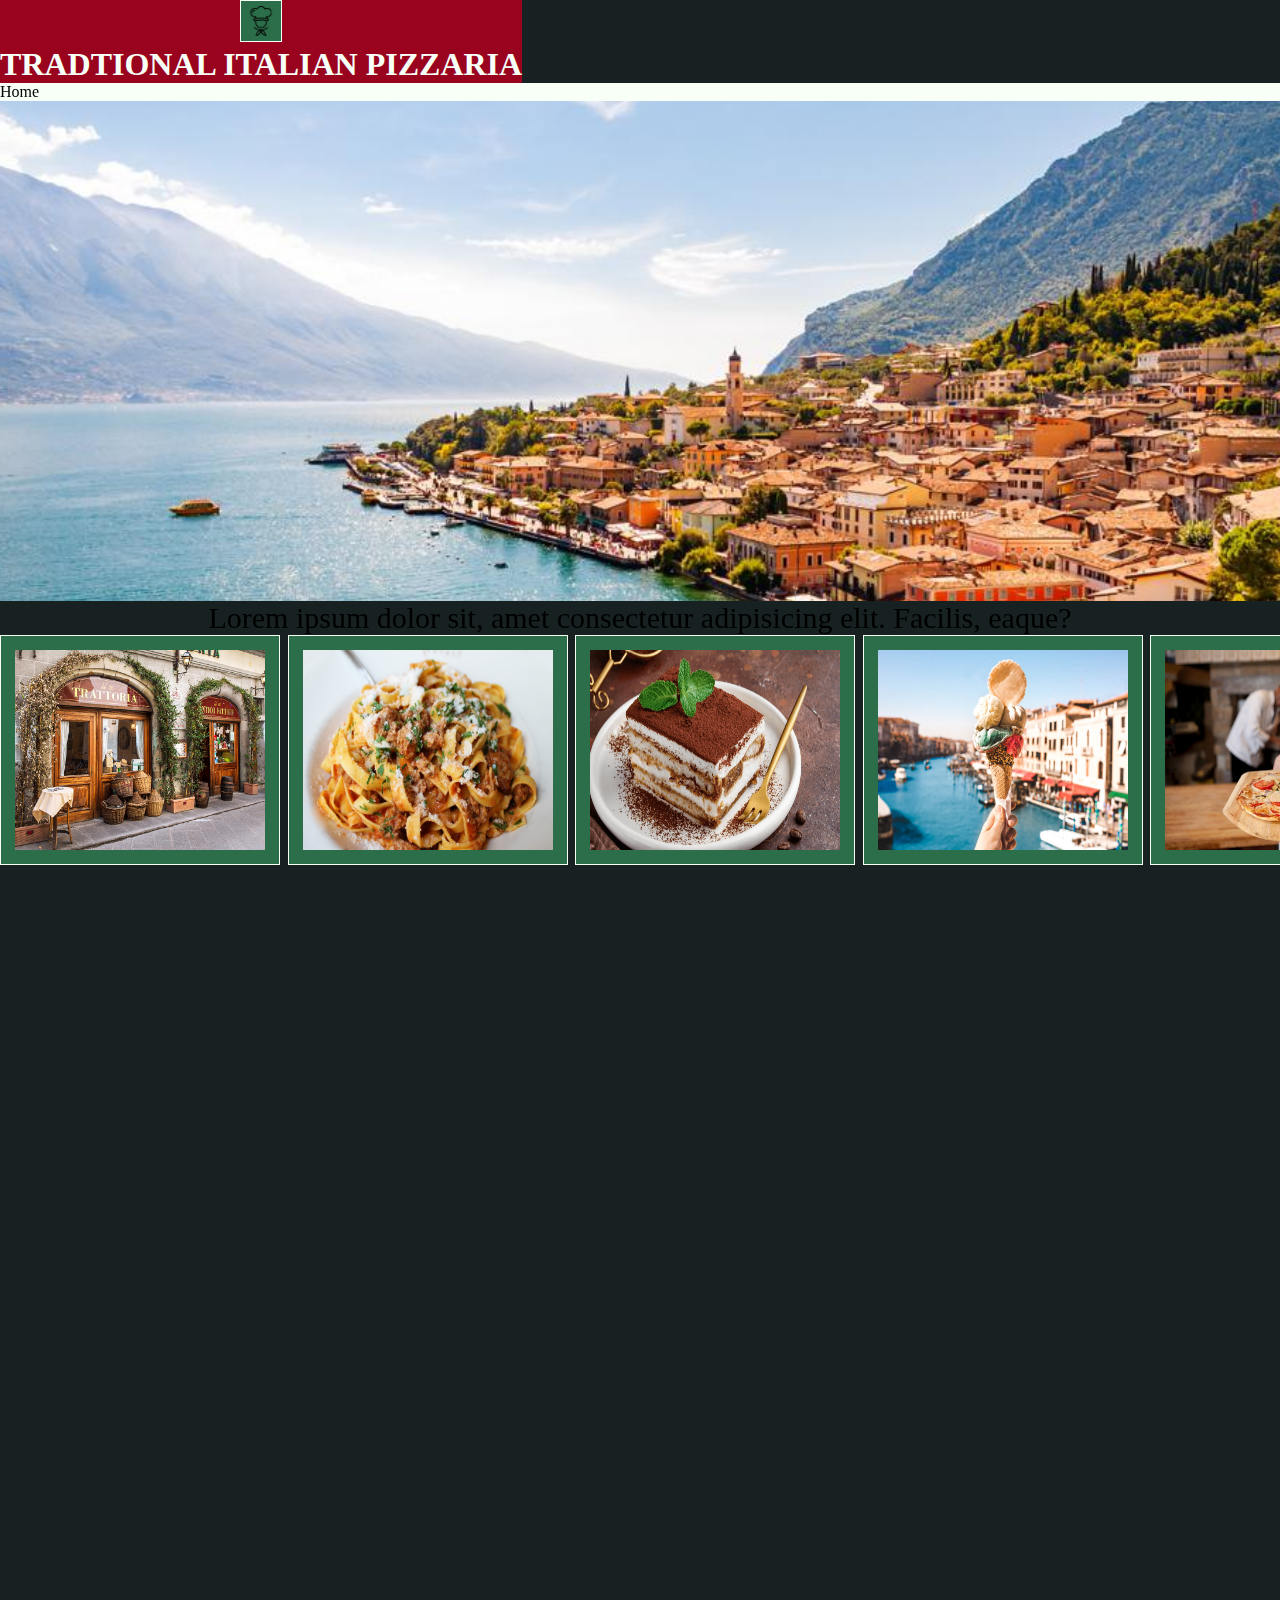
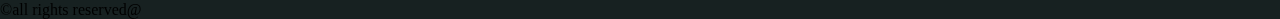
==== index.html @ a6265c64 "added content to homepage" ====
<!DOCTYPE html>
<html lang="en">
<head>
    <meta charset="UTF-8">
    <meta http-equiv="X-UA-Compatible" content="IE=edge">
    <meta name="viewport" content="width=device-width, initial-scale=1.0">
    <title>Document</title>
    <link rel="stylesheet" href="style.css">
</head>
<body>
    <header >
        <a href="/index.html"><img class="logo" src="images/chef.png" alt="logo"/></a><h1>TRADTIONAL ITALIAN PIZZARIA</h1>
    </header>
    <div tabindex="0" id="menu">
        <label>Home</label>
        <div id="dropdown">
            <ul>
                <li><a href="gallery.html">About Us</a></li>
                <li><a href="menu.html">Menu</a></li>
                <li><a href="contact.html">Contact</a></li>
            </ul>
        </div>
    </div>
    <div class="parallax">
    </div>
    
    <div class="description">
    Lorem ipsum dolor sit, amet consectetur 
    adipisicing elit. Facilis, eaque?
        <div class="scrollmenu">
            <img src="images/italian-restaurants.jpeg" alt="tradtional italian resturant">
            <img src="images/ragupasta.jpeg" alt="ragu pasta dish">
            <img src="images/Tiramisu-Chocolate.png" alt="tiramisu dish">
            <img src="images/Gelato.jpeg" alt="ice cream">
            <img src="images/Pizza-chef.jpeg" alt="pizza chef">
            
        </div>
    
    </div>

    <footer>
        
        ©all rights reserved@
    </footer>
    
    
</body>
</html>
---- style.css ----
* {
  padding: 0;
  margin: 0;
}

body {
  background-color: #172121;
}

#menu {
  -webkit-user-select: none;
     -moz-user-select: none;
      -ms-user-select: none;
          user-select: none;
  display: block;
  background-color: #F7FFF7;
}

#menu:focus {
  pointer-events: none;
}

#menu:focus #dropdown {
  display: block;
  pointer-events: all;
}

#dropdown {
  display: none;
  position: relative;
  background-color: #f7fff7;
  width: 30vw;
}

header {
  color: #F7FFF7;
  position: relative;
  background-color: #9A031E;
  display: inline-block;
  text-align: center;
}

.parallax {
  min-height: 500px;
  background-image: url(images/italybackgroundimage.jpeg);
  background-attachment: fixed;
  background-position: center;
  background-repeat: no-repeat;
  background-size: cover;
}

.description {
  background-color: #172121;
  height: 1000px;
  font-size: 30px;
  text-align: center;
}

img {
  border: #F7FFF7 1px solid;
  width: 250px;
  height: 200px;
  padding: 5px;
  display: inline-block;
  background-color: #2C6E49;
}

div.scrollmenu {
  background-color: #172121;
  overflow-x: auto;
  overflow-y: hidden;
  white-space: nowrap;
  -webkit-overflow-scrolling: touch;
}

div.scrollmenu::-webkit-scrollbar {
  display: none;
}

div.scrollmenu img {
  display: inline-block;
  color: white;
  text-align: center;
  padding: 14px;
}

.logo {
  width: 30px;
  height: auto;
  background-color: #2C6E49;
  position: relative;
}
/*# sourceMappingURL=style.css.map */
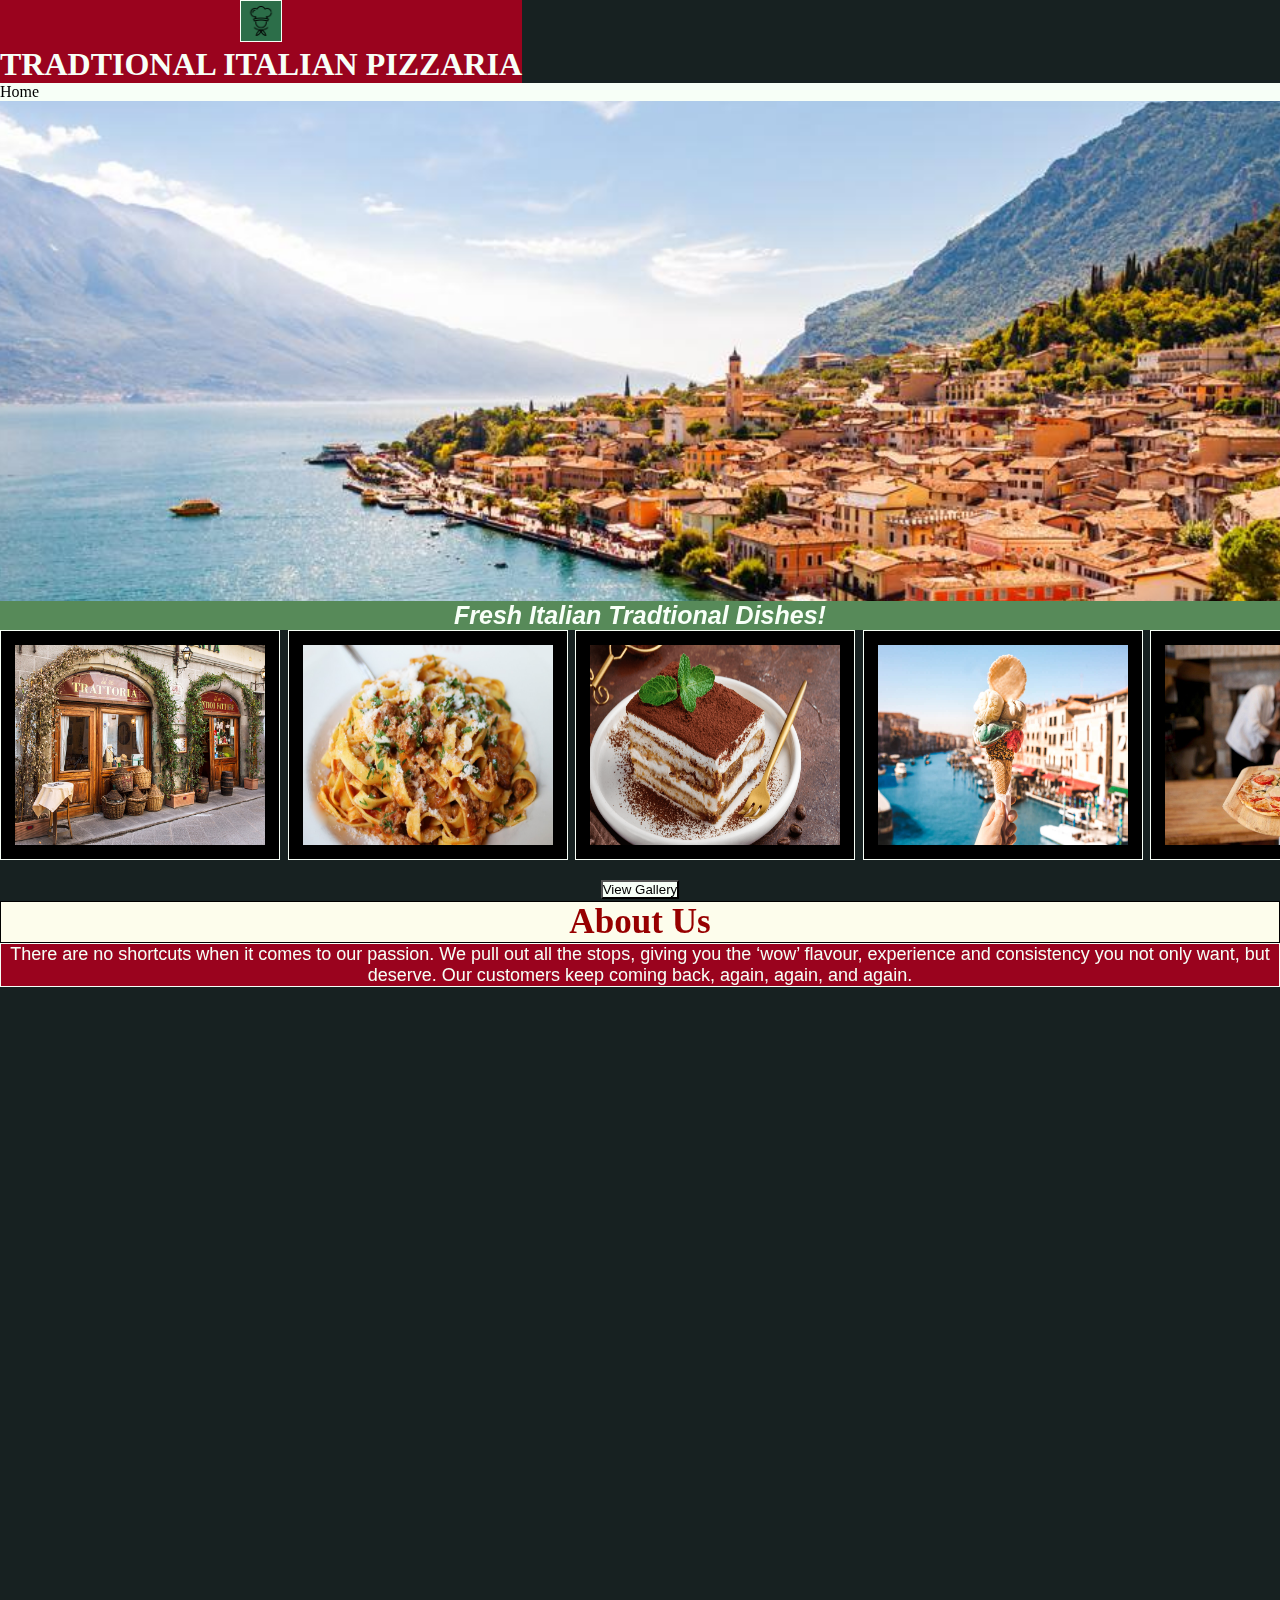
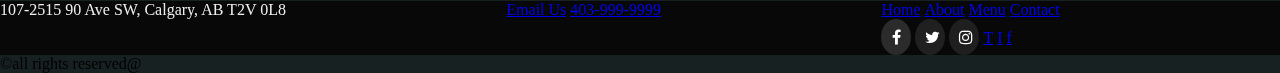
==== commit 245e3270: "added new infomation and pictures" ====
--- a/index.html
+++ b/index.html
@@ -5,7 +5,8 @@
     <meta http-equiv="X-UA-Compatible" content="IE=edge">
     <meta name="viewport" content="width=device-width, initial-scale=1.0">
     <title>Document</title>
-    <link rel="stylesheet" href="style.css">
+    <link rel="stylesheet" href="style/style.css">
+    <link rel="stylesheet" href="https://cdnjs.cloudflare.com/ajax/libs/font-awesome/4.7.0/css/font-awesome.min.css">
 </head>
 <body>
     <header >
@@ -25,8 +26,8 @@
     </div>
     
     <div class="description">
-    Lorem ipsum dolor sit, amet consectetur 
-    adipisicing elit. Facilis, eaque?
+        <h2>Fresh Italian Tradtional Dishes!</h2>
+        
         <div class="scrollmenu">
             <img src="images/italian-restaurants.jpeg" alt="tradtional italian resturant">
             <img src="images/ragupasta.jpeg" alt="ragu pasta dish">
@@ -35,13 +36,52 @@
             <img src="images/Pizza-chef.jpeg" alt="pizza chef">
             
         </div>
-    
+        <div>
+            <a href="gallery.html">
+            <button>View Gallery</button></a>
+        </div>
+        <div>
+            <h3>About Us</h3>
+            <p> There are no shortcuts when it comes to our passion. We pull out all the stops, giving you the ‘wow’ flavour, experience and consistency you not only want, but deserve. Our customers keep coming back, again, again, and again.</p>
+        </div>
     </div>
 
+
     <footer>
+        <div class="footergrid">
+            <div>
+            <p>107-2515 90 Ave SW, Calgary, AB T2V 0L8</p>
+
+            </div>
+            <div >
+                <ul>
+                    <li><a href="mailto:italianpizzaria@gmail.com">Email Us</a></li>
+                    <li><a href="tel:+4039999999">403-999-9999</a></li>
+                </ul>
+            </div>
+            <div >
+                <ul>
+                    <li> <a href="index.html"> Home</a> </li>
+                    <li> <a href="gallery.html"> About</a> </li>
+                    <li> <a href="menu.html"> Menu</a> </li>
+                    <li> <a href="contact.html"> Contact</a> </li>
+                </ul>
+            <div>
+                <a href="#" class="fa fa-facebook"></a>
+                <a href="#" class="fa fa-twitter"></a>
+                <a href="#" class="fa fa-instagram"></a>
+                <li> <a href="http://twitter.com" target="_blank" rel="noopener noreferrer">T</a> </li>
+                <li> <a href="http://instagram.com" target="_blank" rel="noopener noreferrer">I </a> </li>
+                <li> <a href="http://Facebook.com" target="_blank" rel="noopener noreferrer">f</a></li>
+            </div>
+            </div>
+
         
-        ©all rights reserved@
+
+        </div>
+        
     </footer>
+    ©all rights reserved@
     
     
 </body>
--- a/style/style.css
+++ b/style/style.css
@@ -0,0 +1,161 @@
+* {
+  padding: 0;
+  margin: 0;
+}
+
+body {
+  background-color: #172121;
+}
+
+#menu {
+  -webkit-user-select: none;
+     -moz-user-select: none;
+      -ms-user-select: none;
+          user-select: none;
+  display: block;
+  background-color: #F7FFF7;
+}
+
+#menu:focus-within {
+  pointer-events: none;
+}
+
+#menu:focus-within #dropdown {
+  display: block;
+  pointer-events: all;
+}
+
+#dropdown {
+  display: none;
+  position: relative;
+  background-color: #f7fff7;
+  width: 30vw;
+}
+
+header {
+  color: #F7FFF7;
+  position: relative;
+  background-color: #9A031E;
+  display: inline-block;
+  text-align: center;
+}
+
+.parallax {
+  min-height: 500px;
+  background-image: url(/images/italybackgroundimage.jpeg);
+  background-attachment: fixed;
+  background-position: center;
+  background-repeat: no-repeat;
+  background-size: cover;
+}
+
+.description {
+  background-color: #172121;
+  height: 1000px;
+  font-size: 30px;
+  text-align: center;
+  color: #F7FFF7;
+}
+
+.description h2 {
+  font-size: 25px;
+  font-style: italic;
+  font-family: 'Segoe UI', Tahoma, Geneva, Verdana, sans-serif;
+  background-color: #578a59;
+}
+
+.description h3 {
+  border: black 1px solid;
+  background-color: #fdfdec;
+  color: #970000;
+}
+
+.description p {
+  border: #F7FFF7 1px double;
+  background-color: #9A031E;
+  font-size: 18px;
+  font-family: sans-serif;
+  margin: auto;
+}
+
+.description button {
+  background-color: #F7FFF7;
+  color: black;
+}
+
+.description button:active {
+  background-color: darkgreen;
+}
+
+img {
+  border: #F7FFF7 1px solid;
+  width: 250px;
+  height: 200px;
+  padding: 5px;
+  display: inline-block;
+  background-color: #000000;
+}
+
+div.scrollmenu {
+  background-color: #172121;
+  overflow-x: auto;
+  overflow-y: hidden;
+  white-space: nowrap;
+  -webkit-overflow-scrolling: touch;
+}
+
+div.scrollmenu::-webkit-scrollbar {
+  display: none;
+}
+
+div.scrollmenu img {
+  display: inline-block;
+  color: white;
+  text-align: center;
+  padding: 14px;
+}
+
+.logo {
+  width: 30px;
+  height: auto;
+  background-color: #2C6E49;
+  position: relative;
+}
+
+.footergrid {
+  display: -ms-grid;
+  display: grid;
+  -ms-grid-columns: auto auto auto;
+      grid-template-columns: auto auto auto;
+  background-color: #080808;
+  color: #eeeeee;
+}
+
+.footergrid li {
+  display: inline-block;
+}
+
+.fa {
+  padding: 10px;
+  font-size: 10px;
+  width: 10px;
+  text-align: center;
+  text-decoration: none;
+  border-radius: 50%;
+}
+
+.fa-facebook {
+  background: #2c2b2b;
+  color: white;
+}
+
+.fa-twitter {
+  background: #202020;
+  color: white;
+}
+
+.fa-instagram {
+  background: #1f1f1f;
+  color: white;
+}
+/*# sourceMappingURL=style.css.map */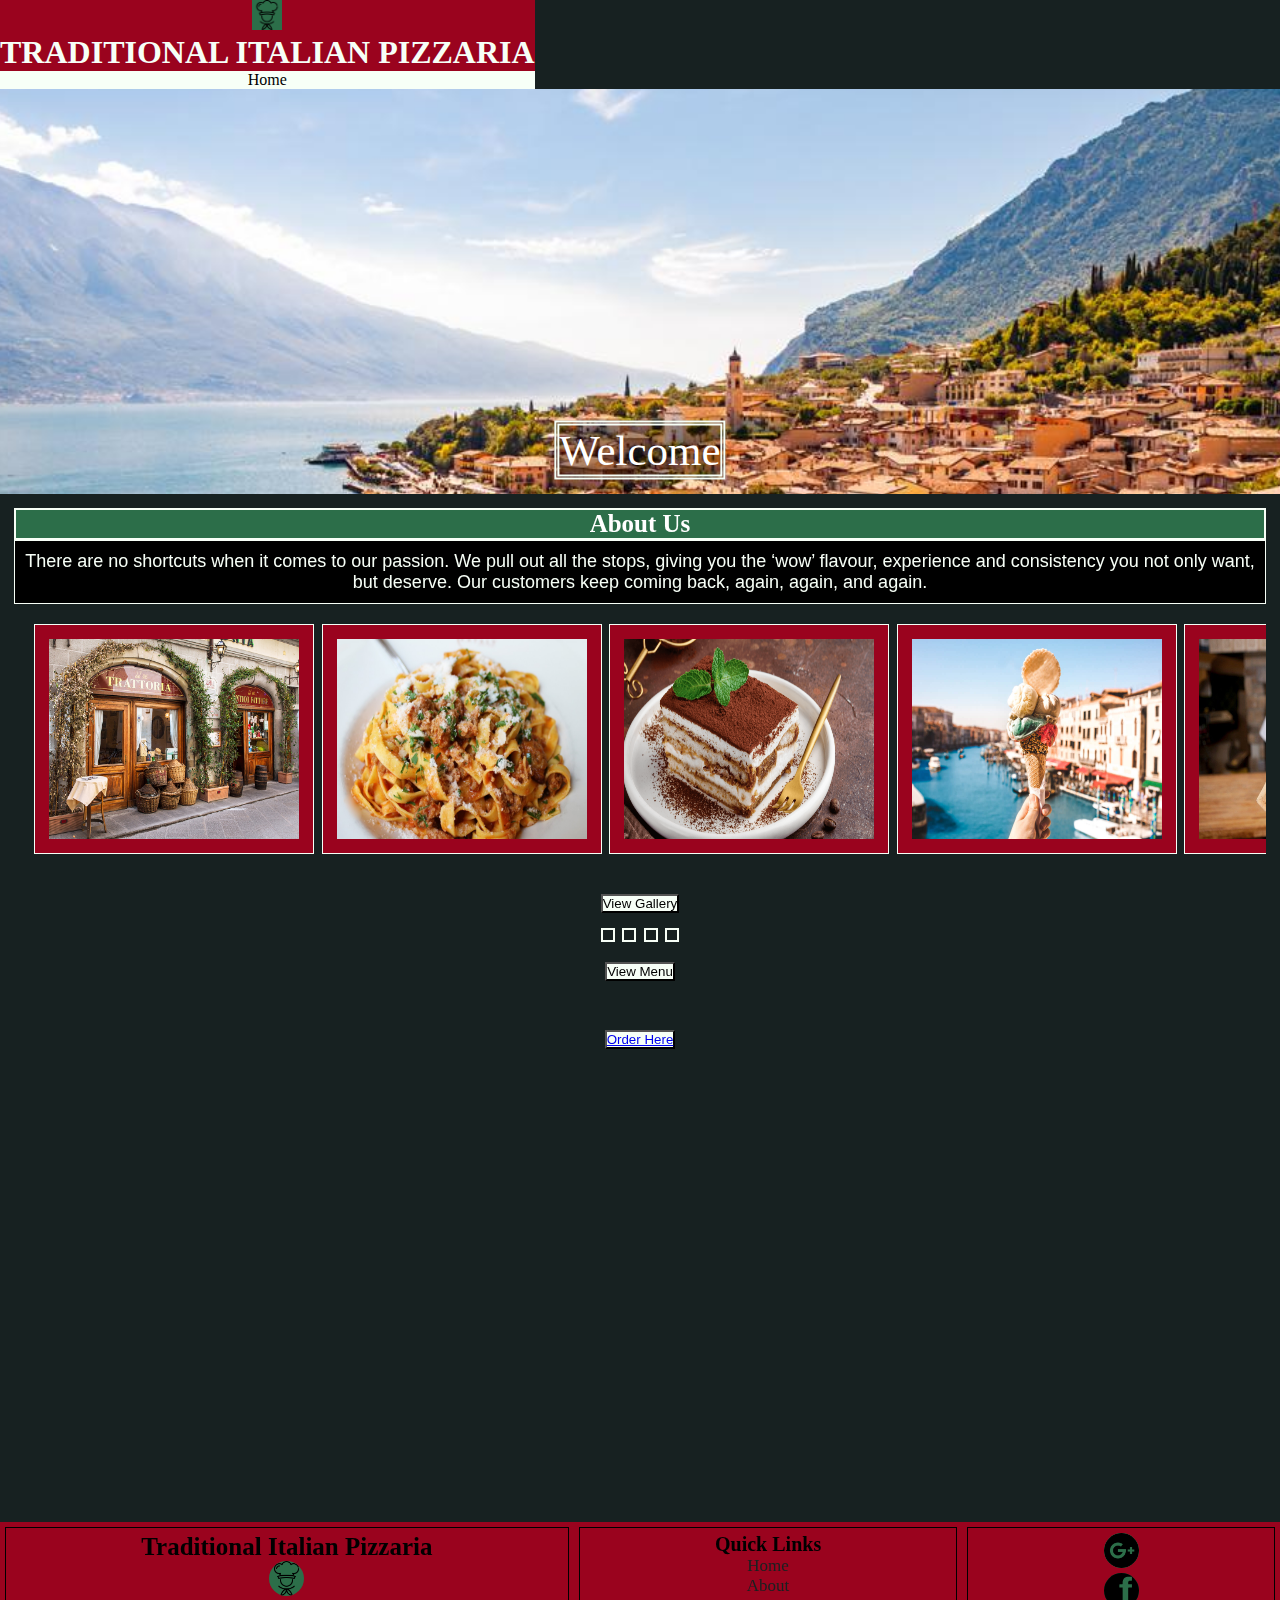
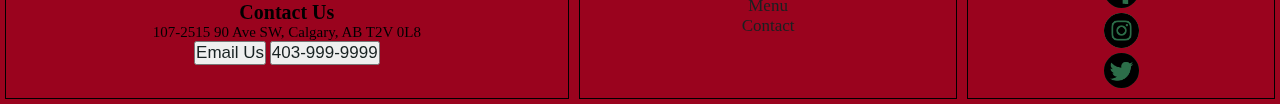
==== commit 0e1a48a4: "Added more pictures and videos" ====
--- a/index.html
+++ b/index.html
@@ -6,12 +6,12 @@
     <meta name="viewport" content="width=device-width, initial-scale=1.0">
     <title>Document</title>
     <link rel="stylesheet" href="style/style.css">
-    <link rel="stylesheet" href="https://cdnjs.cloudflare.com/ajax/libs/font-awesome/4.7.0/css/font-awesome.min.css">
+
 </head>
 <body>
     <header >
-        <a href="/index.html"><img class="logo" src="images/chef.png" alt="logo"/></a><h1>TRADTIONAL ITALIAN PIZZARIA</h1>
-    </header>
+        <a href="/index.html"><img class="logo" src="images/chef.png" alt="logo"/></a><h1>TRADITIONAL ITALIAN PIZZARIA</h1>
+    
     <div tabindex="0" id="menu">
         <label>Home</label>
         <div id="dropdown">
@@ -21,12 +21,21 @@
                 <li><a href="contact.html">Contact</a></li>
             </ul>
         </div>
+        
     </div>
+</header>
     <div class="parallax">
+        <div class="centertext">
+            Welcome
+        </div>
     </div>
     
     <div class="description">
-        <h2>Fresh Italian Tradtional Dishes!</h2>
+
+        <div>
+            <h3>About Us</h3>
+            <p> There are no shortcuts when it comes to our passion. We pull out all the stops, giving you the ‘wow’ flavour, experience and consistency you not only want, but deserve. Our customers keep coming back, again, again, and again.</p>
+        </div>
         
         <div class="scrollmenu">
             <img src="images/italian-restaurants.jpeg" alt="tradtional italian resturant">
@@ -39,49 +48,68 @@
         <div>
             <a href="gallery.html">
             <button>View Gallery</button></a>
+
+        </div>
+
+        <div class="frontpagemenu">
+            
+            <img src="https://images.pexels.com/photos/735869/pexels-photo-735869.jpeg?auto=compress&cs=tinysrgb&dpr=2&h=650&w=940" alt="">
+            <img src="https://images.pexels.com/photos/4552131/pexels-photo-4552131.jpeg?auto=compress&cs=tinysrgb&dpr=2&h=650&w=940" alt="">
+            <img src="https://images.pexels.com/photos/2253643/pexels-photo-2253643.jpeg?auto=compress&cs=tinysrgb&dpr=1&w=500" alt="">
+            <img src="https://images.pexels.com/photos/541216/pexels-photo-541216.jpeg?auto=compress&cs=tinysrgb&dpr=2&h=650&w=940" alt="">
         </div>
         <div>
-            <h3>About Us</h3>
-            <p> There are no shortcuts when it comes to our passion. We pull out all the stops, giving you the ‘wow’ flavour, experience and consistency you not only want, but deserve. Our customers keep coming back, again, again, and again.</p>
+            <a href="menu.html">
+                <button> View Menu</button></a>
         </div>
+
+        <div class="ordering">
+        <img src="https://images.squarespace-cdn.com/content/v1/6025d90c6f4cbc37417d13b6/1626123155431-K3U0S0Z0F4N8V7LP5WHK/SkipTheDishes-Logo-Background_1.png?format=1000w" alt="">
+        
+        <div>
+        <button><a href="http://skipthedishes.com" target="_blank" rel="noopener noreferrer">Order Here</a></button> 
+        
+        </div> 
+    </div>     
     </div>
 
 
     <footer>
         <div class="footergrid">
-            <div>
+            <div class="griditem">
+
+                <h2>Traditional Italian Pizzaria</h2>
+                <a href="/index.html"><img class="logo" src="images/chef.png" alt="logo"/></a>
+            <h3>Contact Us</h3>
             <p>107-2515 90 Ave SW, Calgary, AB T2V 0L8</p>
+            <ul>
+                <button><a href="mailto:italianpizzaria@gmail.com">Email Us</a></li></button>
+                <button><a href="tel:+4039999999">403-999-9999</a></li></button>
+            </ul>
+            </div>
 
-            </div>
-            <div >
+            <div class="griditem">
+                <h3>Quick Links</h3>
                 <ul>
-                    <li><a href="mailto:italianpizzaria@gmail.com">Email Us</a></li>
-                    <li><a href="tel:+4039999999">403-999-9999</a></li>
+                    <li><a href="index.html">Home</a></li>
+                    <li><a href="gallery.html">About</a></li>
+                    <li><a href="menu.html">Menu</a></li>
+                    <li><a href="contact.html">Contact</a></li>
                 </ul>
             </div>
-            <div >
+            <div class="griditem">
                 <ul>
-                    <li> <a href="index.html"> Home</a> </li>
-                    <li> <a href="gallery.html"> About</a> </li>
-                    <li> <a href="menu.html"> Menu</a> </li>
-                    <li> <a href="contact.html"> Contact</a> </li>
+                    <li><a href="http://google.com" target="_blank" rel="noopener noreferrer"> <img src="/images/google-plus.png" alt=""> </a>
+                    <li> <a href="http://facebook.com" target="_blank" rel="noopener noreferrer"> <img src="/images/facebook.svg" alt=""> </a></li>
+                    <li> <a href="http://instagram.com" target="_blank" rel="noopener noreferrer"> <img src="/images/instagram (1).png" alt=""> </a></li>
+                    <li> <a href="http://twitter.com" target="_blank" rel="noopener noreferrer"> <img src="/images/twitter-sign.png" alt=""> </a> </li>
                 </ul>
-            <div>
-                <a href="#" class="fa fa-facebook"></a>
-                <a href="#" class="fa fa-twitter"></a>
-                <a href="#" class="fa fa-instagram"></a>
-                <li> <a href="http://twitter.com" target="_blank" rel="noopener noreferrer">T</a> </li>
-                <li> <a href="http://instagram.com" target="_blank" rel="noopener noreferrer">I </a> </li>
-                <li> <a href="http://Facebook.com" target="_blank" rel="noopener noreferrer">f</a></li>
             </div>
-            </div>
-
         
-
         </div>
         
     </footer>
-    ©all rights reserved@
+    
     
     
 </body>
--- a/style/style.css
+++ b/style/style.css
@@ -14,6 +14,7 @@
           user-select: none;
   display: block;
   background-color: #F7FFF7;
+  color: black;
 }
 
 #menu:focus-within {
@@ -25,11 +26,21 @@
   pointer-events: all;
 }
 
+#menu a {
+  text-decoration: none;
+  color: black;
+}
+
 #dropdown {
   display: none;
-  position: relative;
-  background-color: #f7fff7;
-  width: 30vw;
+  position: absolute;
+  background-color: rgba(247, 255, 247, 0.4);
+  width: 100vw;
+  text-align: center;
+}
+
+#dropdown a {
+  text-decoration: none;
 }
 
 header {
@@ -40,8 +51,15 @@
   text-align: center;
 }
 
+header .logo {
+  width: 30px;
+  height: auto;
+  background-color: #2C6E49;
+  position: relative;
+}
+
 .parallax {
-  min-height: 500px;
+  height: 45vh;
   background-image: url(/images/italybackgroundimage.jpeg);
   background-attachment: fixed;
   background-position: center;
@@ -49,33 +67,44 @@
   background-size: cover;
 }
 
+.parallax .centertext {
+  top: 50%;
+  left: 50%;
+  position: absolute;
+  -webkit-transform: translate(-50%, -50%);
+          transform: translate(-50%, -50%);
+  font-size: 43px;
+  font-family: cursive;
+  color: white;
+  background-color: rgba(0, 0, 0, 0.3);
+  border: #F7FFF7 5px double;
+}
+
 .description {
   background-color: #172121;
   height: 1000px;
   font-size: 30px;
   text-align: center;
   color: #F7FFF7;
-}
-
-.description h2 {
-  font-size: 25px;
-  font-style: italic;
-  font-family: 'Segoe UI', Tahoma, Geneva, Verdana, sans-serif;
-  background-color: #578a59;
+  padding: 14px;
 }
 
 .description h3 {
   border: black 1px solid;
-  background-color: #fdfdec;
-  color: #970000;
+  background-color: #2C6E49;
+  color: white;
+  border: #F7FFF7 solid 2px;
+  font-size: 25px;
+  font-family: cursive;
 }
 
 .description p {
   border: #F7FFF7 1px double;
-  background-color: #9A031E;
+  padding: 10px;
   font-size: 18px;
   font-family: sans-serif;
   margin: auto;
+  background-color: black;
 }
 
 .description button {
@@ -87,25 +116,26 @@
   background-color: darkgreen;
 }
 
-img {
+div.scrollmenu {
+  background-color: #172121;
+  padding: 20px;
+  overflow-x: auto;
+  overflow-y: hidden;
+  white-space: nowrap;
+  -webkit-overflow-scrolling: touch;
+}
+
+div.scrollmenu::-webkit-scrollbar {
+  display: none;
+}
+
+div.scrollmenu img {
   border: #F7FFF7 1px solid;
   width: 250px;
   height: 200px;
   padding: 5px;
   display: inline-block;
-  background-color: #000000;
-}
-
-div.scrollmenu {
-  background-color: #172121;
-  overflow-x: auto;
-  overflow-y: hidden;
-  white-space: nowrap;
-  -webkit-overflow-scrolling: touch;
-}
-
-div.scrollmenu::-webkit-scrollbar {
-  display: none;
+  background-color: #9A031E;
 }
 
 div.scrollmenu img {
@@ -113,13 +143,6 @@
   color: white;
   text-align: center;
   padding: 14px;
-}
-
-.logo {
-  width: 30px;
-  height: auto;
-  background-color: #2C6E49;
-  position: relative;
 }
 
 .footergrid {
@@ -127,35 +150,57 @@
   display: grid;
   -ms-grid-columns: auto auto auto;
       grid-template-columns: auto auto auto;
-  background-color: #080808;
-  color: #eeeeee;
-}
-
-.footergrid li {
-  display: inline-block;
-}
-
-.fa {
-  padding: 10px;
-  font-size: 10px;
-  width: 10px;
-  text-align: center;
+  background-color: #9A031E;
+}
+
+.footergrid .griditem {
+  border: solid black 1px;
+  color: #000000;
+  text-align: center;
+  font-size: 15px;
+  font-family: sans-serif cursive;
+  padding: 5px;
+  margin: 5px;
+}
+
+.footergrid .griditem li {
+  list-style-type: none;
+}
+
+.footergrid .griditem a {
   text-decoration: none;
+  font-size: 17px;
+  color: #172121;
+}
+
+.footergrid .griditem h3 {
+  font-size: 20px;
+  font-family: cursive;
+}
+
+.footergrid .griditem h2 {
+  font-family: cursive;
+  font-size: 25px;
+}
+
+.footergrid .griditem img {
   border-radius: 50%;
-}
-
-.fa-facebook {
-  background: #2c2b2b;
-  color: white;
-}
-
-.fa-twitter {
-  background: #202020;
-  color: white;
-}
-
-.fa-instagram {
-  background: #1f1f1f;
-  color: white;
+  width: 35px;
+  height: 35px;
+  background-color: #2C6E49;
+}
+
+.frontpagemenu img {
+  width: 35vw;
+  height: auto;
+  background-color: #172121;
+  border: double 2px;
+  padding: 5px;
+}
+
+.ordering img {
+  width: 40vw;
+  height: auto;
+  background-color: #172121;
 }
 /*# sourceMappingURL=style.css.map */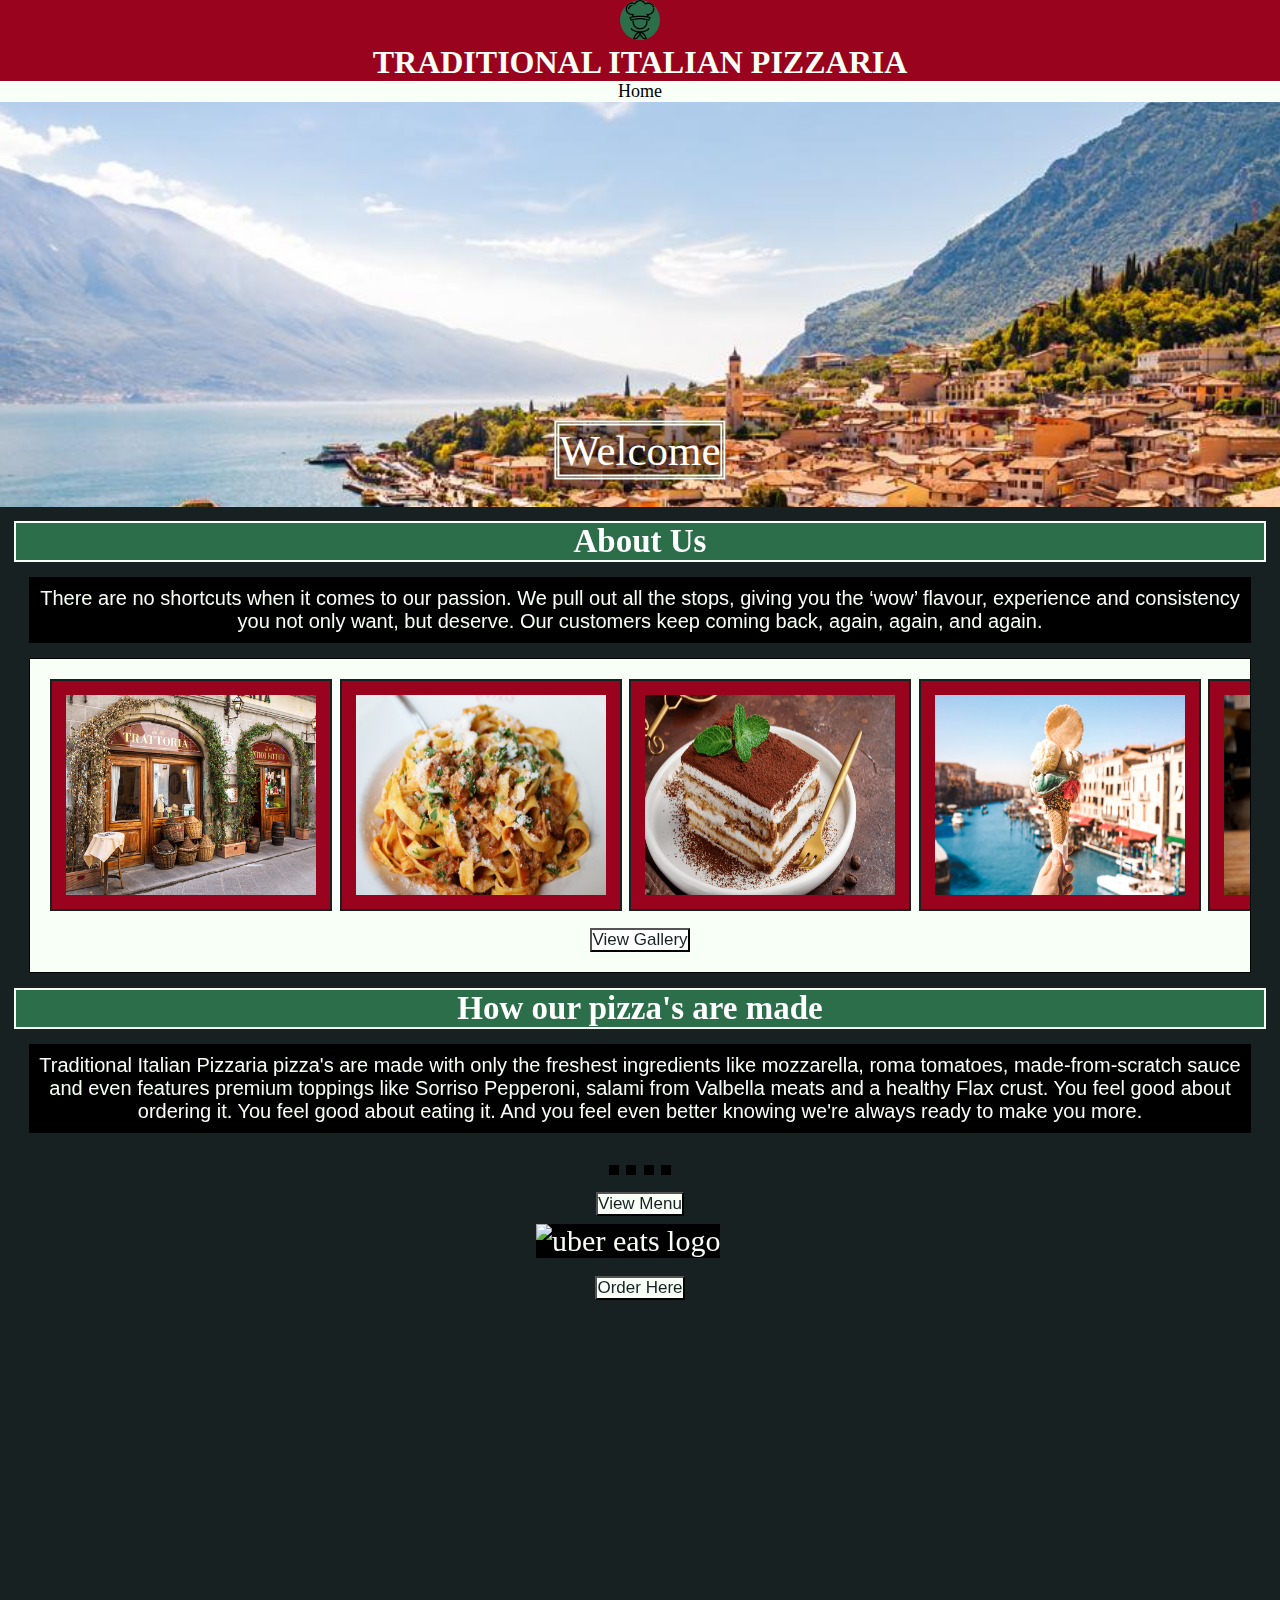
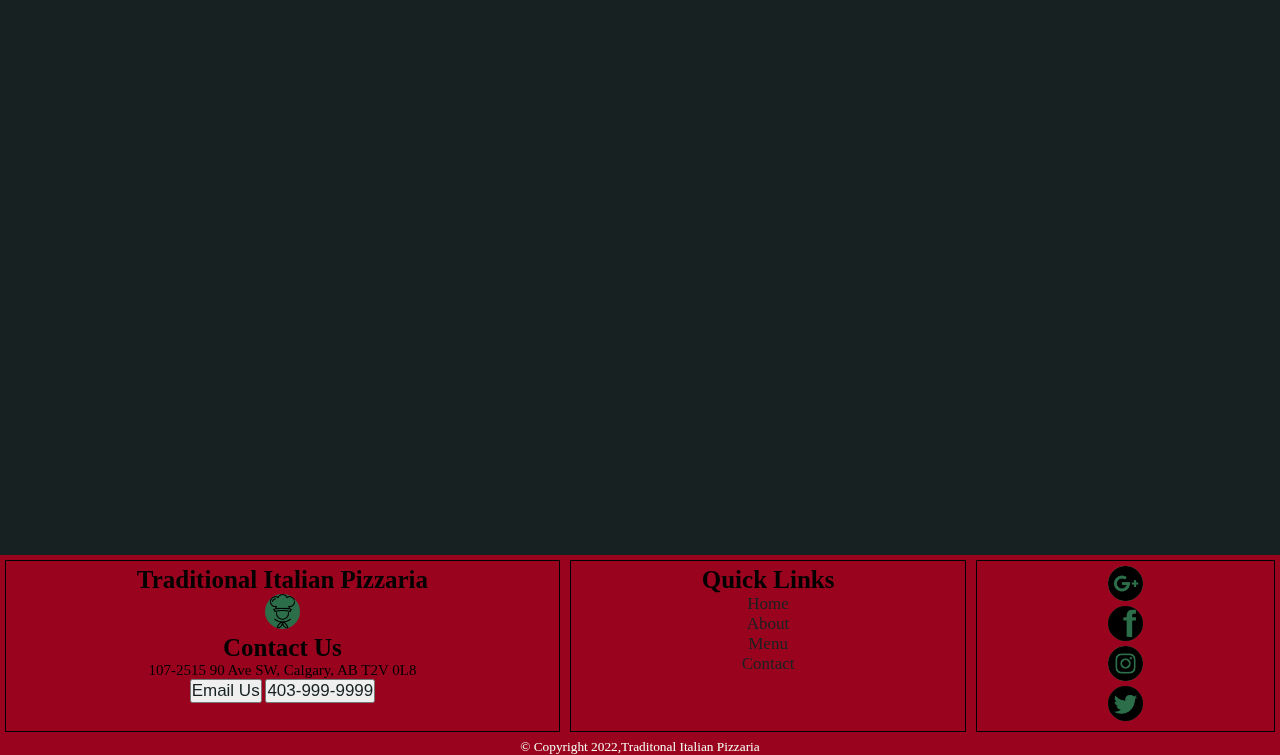
==== commit 37ef8b67: "added menu navbar and menu content" ====
--- a/index.html
+++ b/index.html
@@ -43,27 +43,32 @@
             <img src="images/Tiramisu-Chocolate.png" alt="tiramisu dish">
             <img src="images/Gelato.jpeg" alt="ice cream">
             <img src="images/Pizza-chef.jpeg" alt="pizza chef">
-            
+
+            <div class="gallerybutton">
+            <button><a href="gallery.html">View Gallery</a></button>
+            </div>
         </div>
-        <div>
-            <a href="gallery.html">
-            <button>View Gallery</button></a>
-
-        </div>
+        
 
         <div class="frontpagemenu">
-            
+            <div>
+            <h3>How our pizza's are made </h3>
+            <p>Traditional Italian Pizzaria pizza's are made with only the freshest ingredients like mozzarella, roma tomatoes, made-from-scratch sauce and even features premium toppings like Sorriso Pepperoni, salami from Valbella meats and a healthy Flax crust. You feel good about ordering it. You feel good about eating it. And you feel even better knowing we're always ready to make you more.</p>
+            </div>
+            <div>
             <img src="https://images.pexels.com/photos/735869/pexels-photo-735869.jpeg?auto=compress&cs=tinysrgb&dpr=2&h=650&w=940" alt="">
             <img src="https://images.pexels.com/photos/4552131/pexels-photo-4552131.jpeg?auto=compress&cs=tinysrgb&dpr=2&h=650&w=940" alt="">
             <img src="https://images.pexels.com/photos/2253643/pexels-photo-2253643.jpeg?auto=compress&cs=tinysrgb&dpr=1&w=500" alt="">
             <img src="https://images.pexels.com/photos/541216/pexels-photo-541216.jpeg?auto=compress&cs=tinysrgb&dpr=2&h=650&w=940" alt="">
+            </div>
+            <div>
+                <button><a href="menu.html">View Menu</a></button>
+            </div>
         </div>
-        <div>
-            <a href="menu.html">
-                <button> View Menu</button></a>
-        </div>
+        
 
         <div class="ordering">
+        <img src="https://logos-world.net/wp-content/uploads/2020/11/Uber-Eats-Symbol.jpg" alt="uber eats logo">
         <img src="https://images.squarespace-cdn.com/content/v1/6025d90c6f4cbc37417d13b6/1626123155431-K3U0S0Z0F4N8V7LP5WHK/SkipTheDishes-Logo-Background_1.png?format=1000w" alt="">
         
         <div>
@@ -95,6 +100,7 @@
                     <li><a href="gallery.html">About</a></li>
                     <li><a href="menu.html">Menu</a></li>
                     <li><a href="contact.html">Contact</a></li>
+                    
                 </ul>
             </div>
             <div class="griditem">
@@ -105,9 +111,8 @@
                     <li> <a href="http://twitter.com" target="_blank" rel="noopener noreferrer"> <img src="/images/twitter-sign.png" alt=""> </a> </li>
                 </ul>
             </div>
-        
         </div>
-        
+        <small>&copy; Copyright 2022,Traditonal Italian Pizzaria</small>
     </footer>
     
     
--- a/style/style.css
+++ b/style/style.css
@@ -15,6 +15,7 @@
   display: block;
   background-color: #F7FFF7;
   color: black;
+  font-size: 18px;
 }
 
 #menu:focus-within {
@@ -49,13 +50,15 @@
   background-color: #9A031E;
   display: inline-block;
   text-align: center;
+  width: 100vw;
 }
 
 header .logo {
-  width: 30px;
+  width: 40px;
   height: auto;
   background-color: #2C6E49;
   position: relative;
+  border-radius: 50%;
 }
 
 .parallax {
@@ -82,7 +85,7 @@
 
 .description {
   background-color: #172121;
-  height: 1000px;
+  height: 1620px;
   font-size: 30px;
   text-align: center;
   color: #F7FFF7;
@@ -94,17 +97,17 @@
   background-color: #2C6E49;
   color: white;
   border: #F7FFF7 solid 2px;
-  font-size: 25px;
+  font-size: 33px;
   font-family: cursive;
 }
 
 .description p {
-  border: #F7FFF7 1px double;
   padding: 10px;
-  font-size: 18px;
+  font-size: 20px;
   font-family: sans-serif;
   margin: auto;
   background-color: black;
+  margin: 15px;
 }
 
 .description button {
@@ -117,7 +120,9 @@
 }
 
 div.scrollmenu {
-  background-color: #172121;
+  margin: 15px;
+  background-color: #F7FFF7;
+  border: black 1px solid;
   padding: 20px;
   overflow-x: auto;
   overflow-y: hidden;
@@ -130,7 +135,7 @@
 }
 
 div.scrollmenu img {
-  border: #F7FFF7 1px solid;
+  border: #172121 2px solid;
   width: 250px;
   height: 200px;
   padding: 5px;
@@ -138,11 +143,25 @@
   background-color: #9A031E;
 }
 
+div.scrollmenu a {
+  text-decoration: none;
+  background-color: #ffffff;
+  color: #172121;
+  font-size: 17px;
+  text-align: center;
+}
+
 div.scrollmenu img {
   display: inline-block;
   color: white;
   text-align: center;
   padding: 14px;
+}
+
+footer {
+  color: #F7FFF7;
+  background-color: #9A031E;
+  text-align: center;
 }
 
 .footergrid {
@@ -174,7 +193,7 @@
 }
 
 .footergrid .griditem h3 {
-  font-size: 20px;
+  font-size: 25px;
   font-family: cursive;
 }
 
@@ -191,16 +210,39 @@
 }
 
 .frontpagemenu img {
-  width: 35vw;
+  width: 39vw;
   height: auto;
-  background-color: #172121;
-  border: double 2px;
+  background-color: #000000;
   padding: 5px;
 }
 
+.frontpagemenu img:hover {
+  -webkit-transform: scale(1.3);
+          transform: scale(1.3);
+}
+
+.frontpagemenu a {
+  text-decoration: none;
+  font-size: 17px;
+  background-color: #F7FFF7;
+  color: #172121;
+}
+
+.frontpagemenu p {
+  margin: 15px;
+}
+
 .ordering img {
-  width: 40vw;
+  margin: 8px;
+  width: 45vw;
   height: auto;
-  background-color: #172121;
+  background-color: #000000;
+}
+
+.ordering a {
+  text-decoration: none;
+  font-size: 17px;
+  background-color: #F7FFF7;
+  color: #172121;
 }
 /*# sourceMappingURL=style.css.map */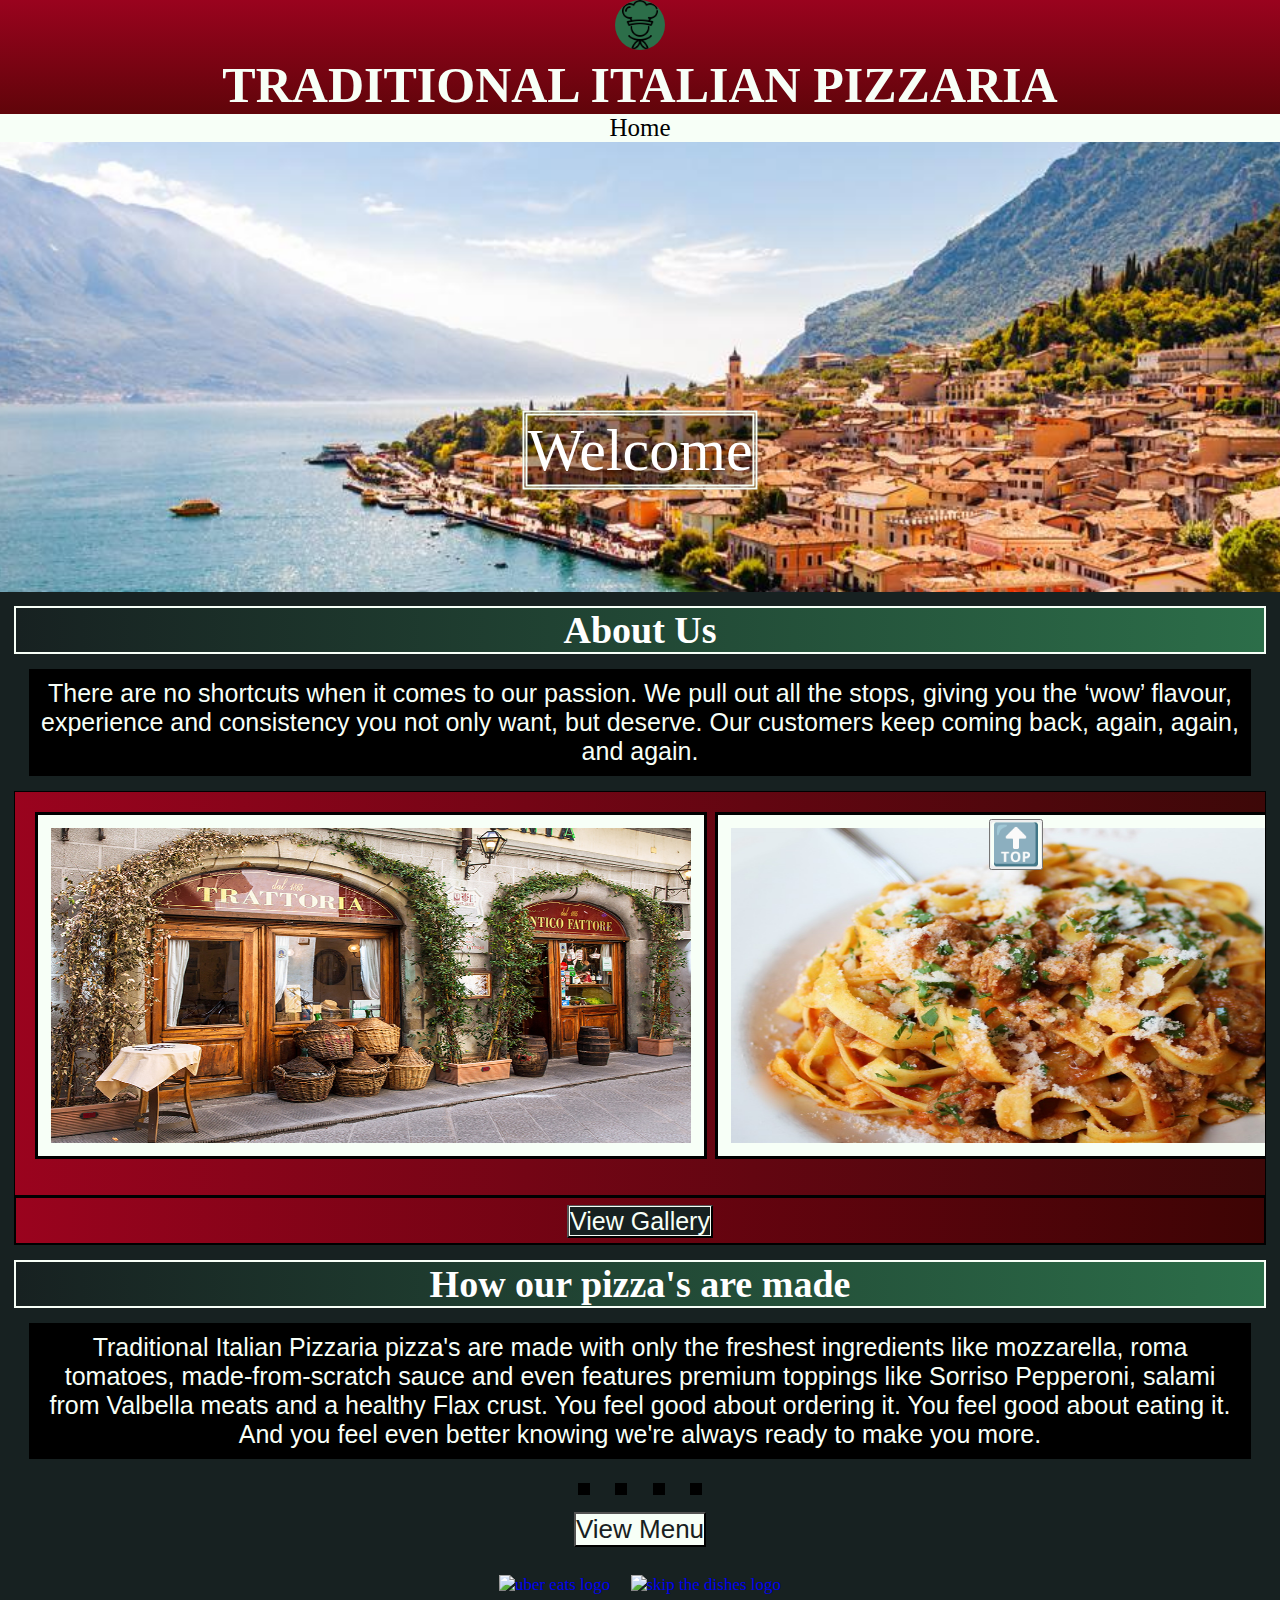
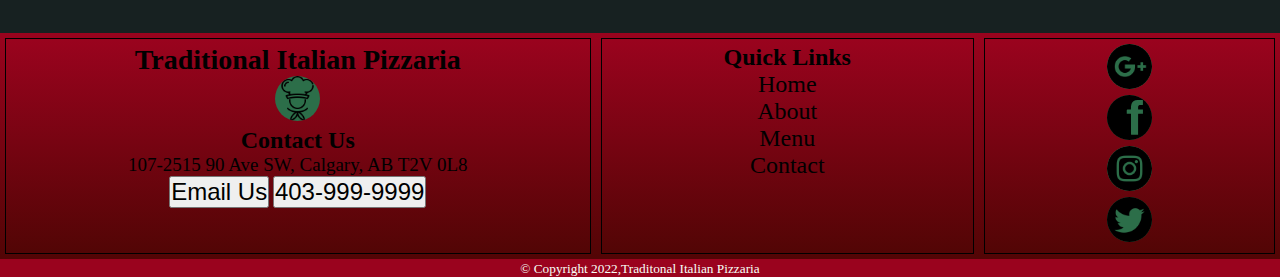
==== commit ea41846f: "added media queries for tablet version" ====
--- a/index.html
+++ b/index.html
@@ -4,12 +4,12 @@
     <meta charset="UTF-8">
     <meta http-equiv="X-UA-Compatible" content="IE=edge">
     <meta name="viewport" content="width=device-width, initial-scale=1.0">
-    <title>Document</title>
+    <title>Traditional Italian Resturant</title>
     <link rel="stylesheet" href="style/style.css">
 
 </head>
 <body>
-    <header >
+    <header id="topsection">
         <a href="/index.html"><img class="logo" src="images/chef.png" alt="logo"/></a><h1>TRADITIONAL ITALIAN PIZZARIA</h1>
     
     <div tabindex="0" id="menu">
@@ -43,12 +43,14 @@
             <img src="images/Tiramisu-Chocolate.png" alt="tiramisu dish">
             <img src="images/Gelato.jpeg" alt="ice cream">
             <img src="images/Pizza-chef.jpeg" alt="pizza chef">
+            <img src="https://images.pexels.com/photos/1267696/pexels-photo-1267696.jpeg?auto=compress&cs=tinysrgb&dpr=2&h=650&w=940" alt="">
+            <img src="https://images.pexels.com/photos/984888/pexels-photo-984888.jpeg?auto=compress&cs=tinysrgb&dpr=2&h=650&w=940" alt="">
+            <img src="https://images.pexels.com/photos/67468/pexels-photo-67468.jpeg?auto=compress&cs=tinysrgb&dpr=2&h=650&w=940" alt="">
 
-            <div class="gallerybutton">
+        </div>
+        <div class="gallerybutton">
             <button><a href="gallery.html">View Gallery</a></button>
             </div>
-        </div>
-        
 
         <div class="frontpagemenu">
             <div>
@@ -68,23 +70,26 @@
         
 
         <div class="ordering">
-        <img src="https://logos-world.net/wp-content/uploads/2020/11/Uber-Eats-Symbol.jpg" alt="uber eats logo">
-        <img src="https://images.squarespace-cdn.com/content/v1/6025d90c6f4cbc37417d13b6/1626123155431-K3U0S0Z0F4N8V7LP5WHK/SkipTheDishes-Logo-Background_1.png?format=1000w" alt="">
         
-        <div>
-        <button><a href="http://skipthedishes.com" target="_blank" rel="noopener noreferrer">Order Here</a></button> 
-        
+        <a href="http://ubereats.com" target="_blank" rel="noopener noreferrer"> 
+            <img src="https://logos-world.net/wp-content/uploads/2020/11/Uber-Eats-Symbol.jpg" alt="uber eats logo"> </a>
+
+        <a href="http://skipthedishes.com" target="_blank" rel="noopener noreferrer"> 
+            <img src="https://images.squarespace-cdn.com/content/v1/6025d90c6f4cbc37417d13b6/1626123155431-K3U0S0Z0F4N8V7LP5WHK/SkipTheDishes-Logo-Background_1.png?format=1000w" alt="skip the dishes logo"> </a> 
         </div> 
     </div>     
     </div>
-
+    <!---->
+    <div class="scrolltothetop">
+        <button> <a href="#topsection"> 🔝 </a></button>
+    </div>
 
     <footer>
         <div class="footergrid">
             <div class="griditem">
 
                 <h2>Traditional Italian Pizzaria</h2>
-                <a href="/index.html"><img class="logo" src="images/chef.png" alt="logo"/></a>
+                <a href="/index.html"><img  src="images/chef.png" alt="logo"/></a>
             <h3>Contact Us</h3>
             <p>107-2515 90 Ave SW, Calgary, AB T2V 0L8</p>
             <ul>
--- a/style/style.css
+++ b/style/style.css
@@ -3,8 +3,9 @@
   margin: 0;
 }
 
-body {
+html, body {
   background-color: #172121;
+  scroll-behavior: smooth;
 }
 
 #menu {
@@ -54,7 +55,7 @@
 }
 
 header .logo {
-  width: 40px;
+  width: 50px;
   height: auto;
   background-color: #2C6E49;
   position: relative;
@@ -85,7 +86,6 @@
 
 .description {
   background-color: #172121;
-  height: 1620px;
   font-size: 30px;
   text-align: center;
   color: #F7FFF7;
@@ -120,7 +120,7 @@
 }
 
 div.scrollmenu {
-  margin: 15px;
+  margin-top: 15px;
   background-color: #F7FFF7;
   border: black 1px solid;
   padding: 20px;
@@ -143,19 +143,27 @@
   background-color: #9A031E;
 }
 
-div.scrollmenu a {
-  text-decoration: none;
-  background-color: #ffffff;
-  color: #172121;
-  font-size: 17px;
-  text-align: center;
-}
-
 div.scrollmenu img {
   display: inline-block;
   color: white;
   text-align: center;
   padding: 14px;
+}
+
+.gallerybutton {
+  background-color: #F7FFF7;
+  margin-bottom: 15px;
+  padding: 5px;
+  border: solid #172121 1px;
+}
+
+.gallerybutton a {
+  text-decoration: none;
+  background-color: #2C6E49;
+  color: #F7FFF7;
+  font-size: 17px;
+  font-family: sans-serif;
+  text-align: center;
 }
 
 footer {
@@ -209,6 +217,29 @@
   background-color: #2C6E49;
 }
 
+.scrolltothetop {
+  position: fixed;
+  bottom: 30px;
+  float: right;
+  right: 18.5%;
+  max-width: 30px;
+  padding: .5px;
+  left: 77.25%;
+}
+
+.scrolltothetop a {
+  font-size: 33px;
+  text-decoration: none;
+  background-color: #F7FFF7;
+  border: #172121;
+  border-radius: 4px;
+  color: #172121;
+}
+
+.scrolltothetop a:hover {
+  background-color: #2C6E49;
+}
+
 .frontpagemenu img {
   width: 39vw;
   height: auto;
@@ -234,15 +265,104 @@
 
 .ordering img {
   margin: 8px;
-  width: 45vw;
-  height: auto;
-  background-color: #000000;
+  width: 38vw;
+  height: 8vh;
 }
 
 .ordering a {
   text-decoration: none;
   font-size: 17px;
-  background-color: #F7FFF7;
-  color: #172121;
+}
+
+@media only screen and (min-width: 768px) {
+  .ordering {
+    margin: 16px;
+  }
+  .ordering img {
+    width: 33vw;
+    height: 12vh;
+  }
+  .frontpagemenu img {
+    width: 75vw;
+    left: 50vw;
+    padding: 6px;
+    margin: 9px;
+  }
+  .frontpagemenu a {
+    font-size: 26px;
+  }
+  .scrolltothetop a {
+    font-size: 40px;
+  }
+  .footergrid {
+    width: 100vw;
+    background-image: -webkit-gradient(linear, left top, left bottom, from(#9A031E), to(#520505));
+    background-image: linear-gradient(#9A031E, #520505);
+  }
+  .footergrid .griditem {
+    background-image: -webkit-gradient(linear, left top, left bottom, from(#9A031E), to(#520505));
+    background-image: linear-gradient(#9A031E, #520505);
+  }
+  .footergrid .griditem h2 {
+    font-size: 28px;
+  }
+  .footergrid .griditem h3 {
+    font-size: 24px;
+  }
+  .footergrid .griditem a {
+    font-size: 24px;
+    color: black;
+  }
+  .footergrid .griditem img {
+    width: 45px;
+    height: 45px;
+  }
+  .footergrid .griditem p {
+    font-size: 19px;
+  }
+  .gallerybutton {
+    background-image: -webkit-gradient(linear, left top, right top, from(#9A031E), to(#3d0404));
+    background-image: linear-gradient(to right, #9A031E, #3d0404);
+    border: black 2px solid;
+  }
+  .gallerybutton a {
+    font-size: 25px;
+    border: solid 1px #F7FFF7;
+    background-color: #172121;
+    color: #F7FFF7;
+  }
+  div.scrollmenu {
+    background-image: -webkit-gradient(linear, left top, right top, from(#9A031E), to(#3d0808));
+    background-image: linear-gradient(to right, #9A031E, #3d0808);
+  }
+  div.scrollmenu img {
+    width: 50vw;
+    height: 35vh;
+    padding: 13px;
+    background-color: #F7FFF7;
+    border: #000000 3px solid;
+  }
+  header {
+    font-size: 25px;
+    background-image: -webkit-gradient(linear, left top, left bottom, from(#9A031E), to(#520505));
+    background-image: linear-gradient(#9A031E, #520505);
+  }
+  #menu {
+    font-size: 25px;
+  }
+  .parallax {
+    height: 50vh;
+  }
+  .parallax .centertext {
+    font-size: 60px;
+  }
+  .description h3 {
+    font-size: 38px;
+    background-image: -webkit-gradient(linear, left top, right top, from(#172121), to(#2C6E49));
+    background-image: linear-gradient(to right, #172121, #2C6E49);
+  }
+  .description p {
+    font-size: 25px;
+  }
 }
 /*# sourceMappingURL=style.css.map */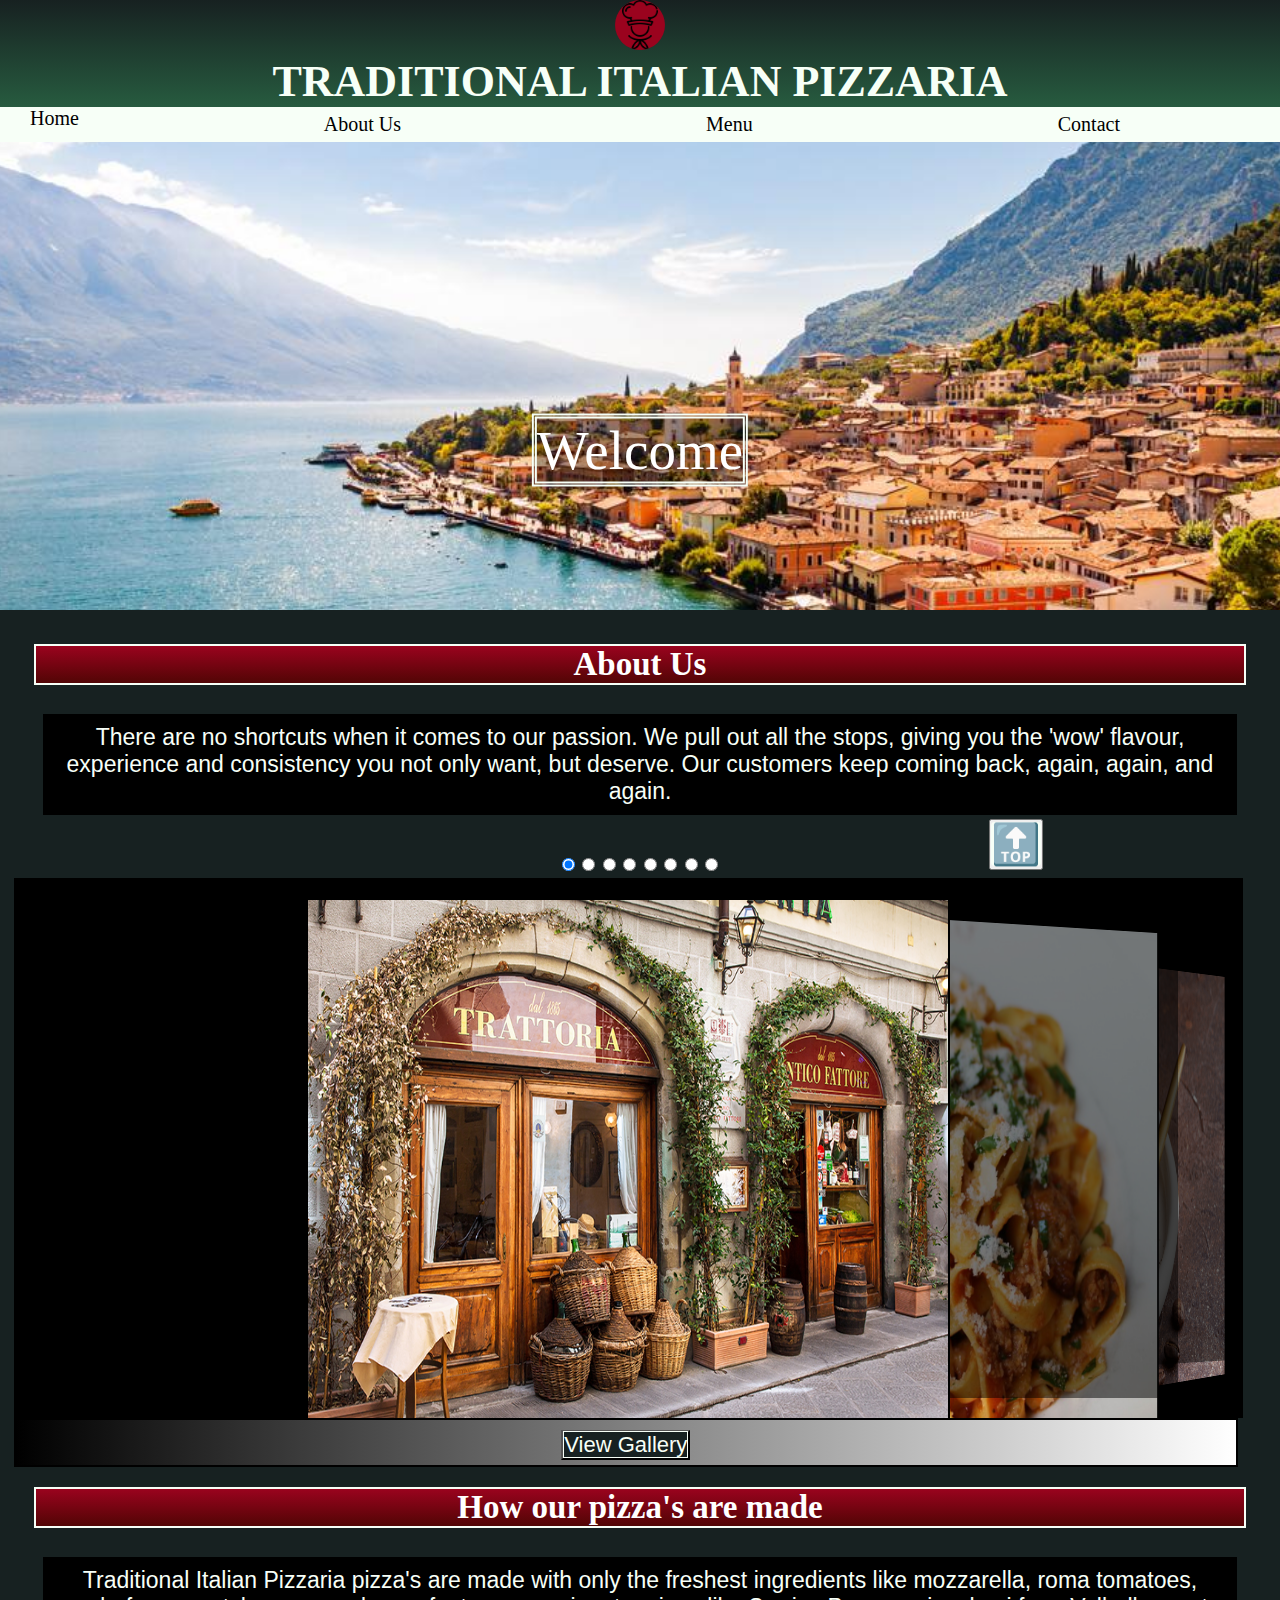
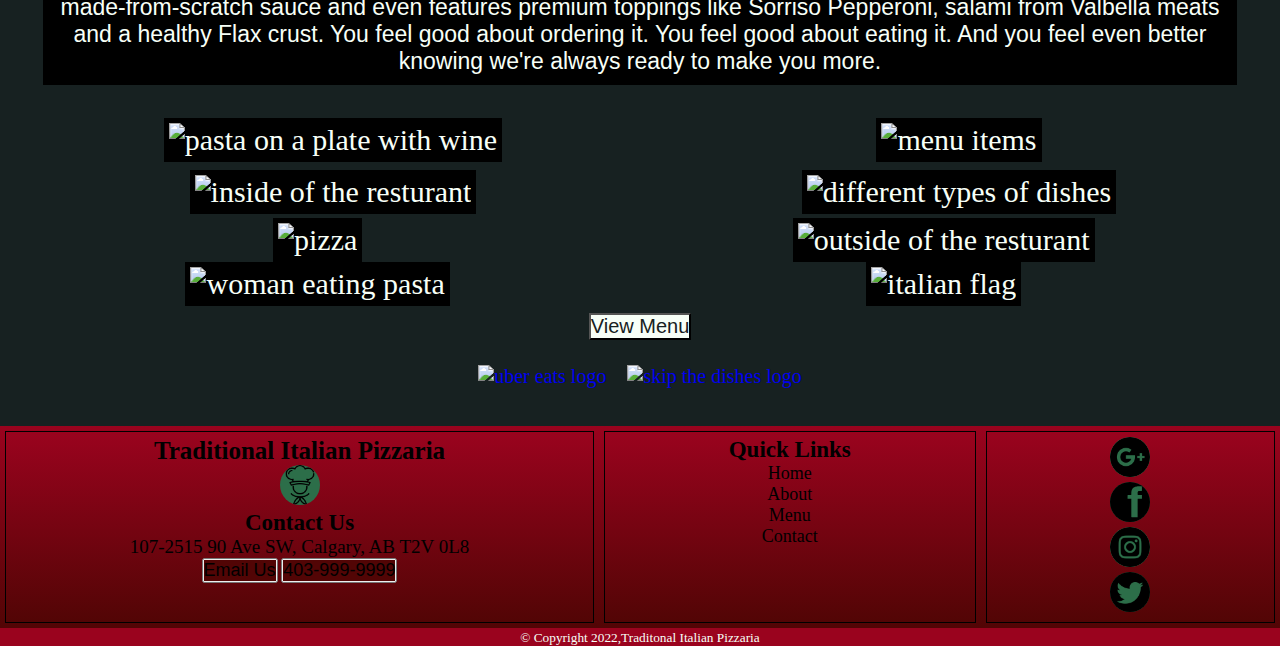
==== commit a9fc85ec: "Added the desktop version of website" ====
--- a/index.html
+++ b/index.html
@@ -34,35 +34,57 @@
 
         <div>
             <h3>About Us</h3>
-            <p> There are no shortcuts when it comes to our passion. We pull out all the stops, giving you the ‘wow’ flavour, experience and consistency you not only want, but deserve. Our customers keep coming back, again, again, and again.</p>
+            <p> There are no shortcuts when it comes to our passion. We pull out all the stops, giving you the 'wow' flavour, experience and consistency you not only want, but deserve. Our customers keep coming back, again, again, and again.</p>
         </div>
         
-        <div class="scrollmenu">
-            <img src="images/italian-restaurants.jpeg" alt="tradtional italian resturant">
-            <img src="images/ragupasta.jpeg" alt="ragu pasta dish">
-            <img src="images/Tiramisu-Chocolate.png" alt="tiramisu dish">
-            <img src="images/Gelato.jpeg" alt="ice cream">
-            <img src="images/Pizza-chef.jpeg" alt="pizza chef">
-            <img src="https://images.pexels.com/photos/1267696/pexels-photo-1267696.jpeg?auto=compress&cs=tinysrgb&dpr=2&h=650&w=940" alt="">
-            <img src="https://images.pexels.com/photos/984888/pexels-photo-984888.jpeg?auto=compress&cs=tinysrgb&dpr=2&h=650&w=940" alt="">
-            <img src="https://images.pexels.com/photos/67468/pexels-photo-67468.jpeg?auto=compress&cs=tinysrgb&dpr=2&h=650&w=940" alt="">
-
-        </div>
+    <div>    
+        <input type="radio" name="position" checked />
+        <input type="radio" name="position" />
+        <input type="radio" name="position" />
+        <input type="radio" name="position" />
+        <input type="radio" name="position" />   
+        <input type="radio" name="position" />
+        <input type="radio" name="position" />
+        <input type="radio" name="position" />
+    <main id="carousel">
+    <div class="item"> <img src="images/italian-restaurants.jpeg" alt="tradtional italian resturant"></div>
+    <div class="item"><img src="images/ragupasta.jpeg" alt="ragu pasta dish"></div>
+    <div class="item"><img src="images/Tiramisu-Chocolate.png" alt="tiramisu dish"></div>
+    <div class="item"><img src="https://images.pexels.com/photos/1267696/pexels-photo-1267696.jpeg?auto=compress&cs=tinysrgb&dpr=2&h=650&w=940" alt="people laugh with beer"></div>
+    <div class="item"><img src="https://images.pexels.com/photos/984888/pexels-photo-984888.jpeg?auto=compress&cs=tinysrgb&dpr=2&h=650&w=940" alt="resturant"></div>
+    <div class="item"><img src="https://images.pexels.com/photos/67468/pexels-photo-67468.jpeg?auto=compress&cs=tinysrgb&dpr=2&h=650&w=940" alt="terrace"></div>
+    <div class="item"><img src="images/Gelato.jpeg" alt="ice cream"></div>
+    <div class="item"><img src="images/Pizza-chef.jpeg" alt="pizza chef"></div> 
+    
+    <main>
+        
+</div>
         <div class="gallerybutton">
             <button><a href="gallery.html">View Gallery</a></button>
-            </div>
+        </div>
 
         <div class="frontpagemenu">
             <div>
             <h3>How our pizza's are made </h3>
             <p>Traditional Italian Pizzaria pizza's are made with only the freshest ingredients like mozzarella, roma tomatoes, made-from-scratch sauce and even features premium toppings like Sorriso Pepperoni, salami from Valbella meats and a healthy Flax crust. You feel good about ordering it. You feel good about eating it. And you feel even better knowing we're always ready to make you more.</p>
             </div>
-            <div>
-            <img src="https://images.pexels.com/photos/735869/pexels-photo-735869.jpeg?auto=compress&cs=tinysrgb&dpr=2&h=650&w=940" alt="">
-            <img src="https://images.pexels.com/photos/4552131/pexels-photo-4552131.jpeg?auto=compress&cs=tinysrgb&dpr=2&h=650&w=940" alt="">
-            <img src="https://images.pexels.com/photos/2253643/pexels-photo-2253643.jpeg?auto=compress&cs=tinysrgb&dpr=1&w=500" alt="">
-            <img src="https://images.pexels.com/photos/541216/pexels-photo-541216.jpeg?auto=compress&cs=tinysrgb&dpr=2&h=650&w=940" alt="">
+
+            <div class="menugrid-container">
+            <div class="gridimage"><img src="https://images.pexels.com/photos/590477/pexels-photo-590477.jpeg?auto=compress&cs=tinysrgb&dpr=2&h=650&w=940" alt="pasta on a plate with wine"></div>
+            <div class="gridimage"><img src="https://images.pexels.com/photos/4255387/pexels-photo-4255387.jpeg?auto=compress&cs=tinysrgb&dpr=2&h=650&w=940" alt="menu items"></div>
+            <div class="gridimage"><img src="https://images.pexels.com/photos/2253643/pexels-photo-2253643.jpeg?auto=compress&cs=tinysrgb&dpr=1&w=500" alt="inside of the resturant"></div>
+            <div class="gridimage"><img src="https://images.pexels.com/photos/541216/pexels-photo-541216.jpeg?auto=compress&cs=tinysrgb&dpr=2&h=650&w=940" alt="different types of dishes"></div>
+
             </div>
+            <div class="extraimages">
+                
+                <div class="gridimage2"><img src="https://images.pexels.com/photos/2233348/pexels-photo-2233348.jpeg?auto=compress&cs=tinysrgb&dpr=2&h=650&w=940" alt="pizza"></div>
+                <div class="gridimage2"><img src="https://images.pexels.com/photos/4913313/pexels-photo-4913313.jpeg?auto=compress&cs=tinysrgb&dpr=2&h=650&w=940" alt="outside of the resturant"></div>
+                <div class="gridimage2"><img src="https://images.pexels.com/photos/821069/pexels-photo-821069.jpeg?auto=compress&cs=tinysrgb&dpr=2&h=650&w=940" alt="woman eating pasta"></div>
+                <div class="gridimage2"><img src="https://images.pexels.com/photos/7522/pexels-photo.jpg?auto=compress&cs=tinysrgb&dpr=2&h=650&w=940" alt="italian flag"></div>
+                
+            </div>
+            
             <div>
                 <button><a href="menu.html">View Menu</a></button>
             </div>
@@ -110,10 +132,10 @@
             </div>
             <div class="griditem">
                 <ul>
-                    <li><a href="http://google.com" target="_blank" rel="noopener noreferrer"> <img src="/images/google-plus.png" alt=""> </a>
-                    <li> <a href="http://facebook.com" target="_blank" rel="noopener noreferrer"> <img src="/images/facebook.svg" alt=""> </a></li>
-                    <li> <a href="http://instagram.com" target="_blank" rel="noopener noreferrer"> <img src="/images/instagram (1).png" alt=""> </a></li>
-                    <li> <a href="http://twitter.com" target="_blank" rel="noopener noreferrer"> <img src="/images/twitter-sign.png" alt=""> </a> </li>
+                    <li><a href="http://google.com" target="_blank" rel="noopener noreferrer"> <img src="/images/google-plus.png" alt="logo"> </a>
+                    <li> <a href="http://facebook.com" target="_blank" rel="noopener noreferrer"> <img src="/images/facebook.svg" alt="logo"> </a></li>
+                    <li> <a href="http://instagram.com" target="_blank" rel="noopener noreferrer"> <img src="/images/instagram (1).png" alt="logo"> </a></li>
+                    <li> <a href="http://twitter.com" target="_blank" rel="noopener noreferrer"> <img src="/images/twitter-sign.png" alt="logo"> </a> </li>
                 </ul>
             </div>
         </div>
--- a/style/style.css
+++ b/style/style.css
@@ -119,39 +119,194 @@
   background-color: darkgreen;
 }
 
-div.scrollmenu {
-  margin-top: 15px;
-  background-color: #F7FFF7;
-  border: black 1px solid;
-  padding: 20px;
-  overflow-x: auto;
-  overflow-y: hidden;
-  white-space: nowrap;
-  -webkit-overflow-scrolling: touch;
-}
-
-div.scrollmenu::-webkit-scrollbar {
-  display: none;
-}
-
-div.scrollmenu img {
-  border: #172121 2px solid;
-  width: 250px;
-  height: 200px;
-  padding: 5px;
-  display: inline-block;
-  background-color: #9A031E;
-}
-
-div.scrollmenu img {
-  display: inline-block;
-  color: white;
-  text-align: center;
-  padding: 14px;
+main#carousel {
+  -ms-grid-row: 1;
+  -ms-grid-row-span: 1;
+  grid-row: 1 / 2;
+  -ms-grid-column: 1;
+  -ms-grid-column-span: 10;
+  grid-column: 1 / 11;
+  width: 95vw;
+  height: 43vh;
+  display: -webkit-box;
+  display: -ms-flexbox;
+  display: flex;
+  -webkit-box-align: center;
+      -ms-flex-align: center;
+          align-items: center;
+  -webkit-box-pack: center;
+      -ms-flex-pack: center;
+          justify-content: center;
+  overflow: hidden;
+  -webkit-transform-style: preserve-3d;
+          transform-style: preserve-3d;
+  -webkit-perspective: 700px;
+          perspective: 700px;
+  --items: 8;
+  --middle: 3;
+  --position: 1;
+  pointer-events: none;
+}
+
+div.item {
+  position: absolute;
+  width: 500px;
+  height: 340px;
+  background-color: #000000;
+  --r: calc(var(--position) - var(--offset));
+  --abs: max(calc(var(--r) * -1), var(--r));
+  -webkit-transition: all 0.25s linear;
+  transition: all 0.25s linear;
+  -webkit-transform: rotateY(calc(-10deg * var(--r))) translateX(calc(-300px * var(--r)));
+          transform: rotateY(calc(-10deg * var(--r))) translateX(calc(-300px * var(--r)));
+  z-index: calc((var(--position) - var(--abs)));
+}
+
+div.item img {
+  width: 100vw;
+  height: 40vh;
+  border: black 2px solid;
+}
+
+div.item:nth-of-type(1) {
+  --offset: 1;
+}
+
+div.item:nth-of-type(2) {
+  --offset: 2;
+}
+
+div.item:nth-of-type(3) {
+  --offset: 3;
+}
+
+div.item:nth-of-type(4) {
+  --offset: 4;
+}
+
+div.item:nth-of-type(5) {
+  --offset: 5;
+}
+
+div.item:nth-of-type(6) {
+  --offset: 6;
+}
+
+div.item:nth-of-type(7) {
+  --offset: 7;
+}
+
+div.item:nth-of-type(8) {
+  --offset: 8;
+}
+
+input:nth-of-type(1) {
+  -ms-grid-column: 2;
+  -ms-grid-column-span: 1;
+  grid-column: 2 / 3;
+  -ms-grid-row: 2;
+  -ms-grid-row-span: 1;
+  grid-row: 2 / 3;
+}
+
+input:nth-of-type(1):checked ~ main#carousel {
+  --position: 1;
+}
+
+input:nth-of-type(2) {
+  -ms-grid-column: 3;
+  -ms-grid-column-span: 1;
+  grid-column: 3 / 4;
+  -ms-grid-row: 2;
+  -ms-grid-row-span: 1;
+  grid-row: 2 / 3;
+}
+
+input:nth-of-type(2):checked ~ main#carousel {
+  --position: 2;
+}
+
+input:nth-of-type(3) {
+  -ms-grid-column: 4;
+  -ms-grid-column-span: 1;
+  grid-column: 4 /5;
+  -ms-grid-row: 2;
+  -ms-grid-row-span: 1;
+  grid-row: 2 / 3;
+}
+
+input:nth-of-type(3):checked ~ main#carousel {
+  --position: 3;
+}
+
+input:nth-of-type(4) {
+  -ms-grid-column: 5;
+  -ms-grid-column-span: 1;
+  grid-column: 5 / 6;
+  -ms-grid-row: 2;
+  -ms-grid-row-span: 1;
+  grid-row: 2 / 3;
+}
+
+input:nth-of-type(4):checked ~ main#carousel {
+  --position: 4;
+}
+
+input:nth-of-type(5) {
+  -ms-grid-column: 6;
+  -ms-grid-column-span: 1;
+  grid-column: 6 / 7;
+  -ms-grid-row: 2;
+  -ms-grid-row-span: 1;
+  grid-row: 2 / 3;
+}
+
+input:nth-of-type(5):checked ~ main#carousel {
+  --position: 5;
+}
+
+input:nth-of-type(6) {
+  -ms-grid-column: 8;
+  -ms-grid-column-span: 1;
+  grid-column: 8 / 9;
+  -ms-grid-row: 2;
+  -ms-grid-row-span: 1;
+  grid-row: 2 / 3;
+}
+
+input:nth-of-type(6):checked ~ main#carousel {
+  --position: 6;
+}
+
+input:nth-of-type(7) {
+  -ms-grid-column: 9;
+  -ms-grid-column-span: 1;
+  grid-column: 9 / 10;
+  -ms-grid-row: 2;
+  -ms-grid-row-span: 1;
+  grid-row: 2 / 3;
+}
+
+input:nth-of-type(7):checked ~ main#carousel {
+  --position: 7;
+}
+
+input:nth-of-type(8) {
+  -ms-grid-column: 10;
+  -ms-grid-column-span: 1;
+  grid-column: 10 / 11;
+  -ms-grid-row: 2;
+  -ms-grid-row-span: 1;
+  grid-row: 2 / 3;
+}
+
+input:nth-of-type(8):checked ~ main#carousel {
+  --position: 8;
 }
 
 .gallerybutton {
-  background-color: #F7FFF7;
+  width: 91vw;
+  background-color: black;
   margin-bottom: 15px;
   padding: 5px;
   border: solid #172121 1px;
@@ -240,16 +395,22 @@
   background-color: #2C6E49;
 }
 
-.frontpagemenu img {
-  width: 39vw;
-  height: auto;
+.frontpagemenu .menugrid-container {
+  display: -ms-grid;
+  display: grid;
+  -ms-grid-columns: auto auto;
+      grid-template-columns: auto auto;
+}
+
+.frontpagemenu .menugrid-container .gridimage img {
+  width: 40vw;
+  height: 35vh;
   background-color: #000000;
   padding: 5px;
 }
 
-.frontpagemenu img:hover {
-  -webkit-transform: scale(1.3);
-          transform: scale(1.3);
+.frontpagemenu .extraimages img {
+  display: none;
 }
 
 .frontpagemenu a {
@@ -282,11 +443,26 @@
     width: 33vw;
     height: 12vh;
   }
-  .frontpagemenu img {
+  main#carousel {
+    background-color: #f7fff7;
+    width: 96vw;
+    height: 45vh;
+  }
+  div.item {
+    position: absolute;
+    width: 700px;
+    height: 320px;
+    background-color: rgba(0, 0, 0, 0.5);
+  }
+  div.item img {
     width: 75vw;
-    left: 50vw;
-    padding: 6px;
-    margin: 9px;
+    height: 45vh;
+  }
+  .frontpagemenu .menugrid-container .gridimage img {
+    width: 41vw;
+    height: 47vh;
+    padding: 3px;
+    margin: 4px;
   }
   .frontpagemenu a {
     font-size: 26px;
@@ -313,6 +489,10 @@
     font-size: 24px;
     color: black;
   }
+  .footergrid .griditem button a {
+    background-color: #520505;
+    display: block;
+  }
   .footergrid .griditem img {
     width: 45px;
     height: 45px;
@@ -321,8 +501,8 @@
     font-size: 19px;
   }
   .gallerybutton {
-    background-image: -webkit-gradient(linear, left top, right top, from(#9A031E), to(#3d0404));
-    background-image: linear-gradient(to right, #9A031E, #3d0404);
+    width: 94.5vw;
+    background-color: #F7FFF7;
     border: black 2px solid;
   }
   .gallerybutton a {
@@ -331,17 +511,6 @@
     background-color: #172121;
     color: #F7FFF7;
   }
-  div.scrollmenu {
-    background-image: -webkit-gradient(linear, left top, right top, from(#9A031E), to(#3d0808));
-    background-image: linear-gradient(to right, #9A031E, #3d0808);
-  }
-  div.scrollmenu img {
-    width: 50vw;
-    height: 35vh;
-    padding: 13px;
-    background-color: #F7FFF7;
-    border: #000000 3px solid;
-  }
   header {
     font-size: 25px;
     background-image: -webkit-gradient(linear, left top, left bottom, from(#9A031E), to(#520505));
@@ -365,4 +534,131 @@
     font-size: 25px;
   }
 }
+
+@media only screen and (min-width: 1200px) {
+  .ordering img {
+    width: 11vw;
+  }
+  .frontpagemenu .extraimages {
+    display: -ms-grid;
+    display: grid;
+    -ms-grid-columns: auto auto;
+        grid-template-columns: auto auto;
+  }
+  .frontpagemenu .extraimages .gridimage2 img {
+    display: initial;
+    width: 22vw;
+    height: 60vh;
+    padding: 5px;
+    background-color: black;
+  }
+  .frontpagemenu .menugrid-container {
+    -ms-grid-columns: ()[2];
+        grid-template-columns: repeat(2);
+  }
+  .frontpagemenu .menugrid-container .gridimage img {
+    width: 22vw;
+    height: 60vh;
+    padding: 5px;
+  }
+  .description h3 {
+    margin: 20px;
+    font-size: 33px;
+    background-image: -webkit-gradient(linear, left top, left bottom, from(#9A031E), to(#520505));
+    background-image: linear-gradient(#9A031E, #520505);
+  }
+  .description p {
+    font-size: 23px;
+    margin: 29px;
+  }
+  .description a {
+    font-size: 20px;
+  }
+  .gallerybutton {
+    background-image: -webkit-gradient(linear, left top, right top, from(black), to(white));
+    background-image: linear-gradient(to right, black, white);
+  }
+  .gallerybutton a {
+    font-size: 22px;
+  }
+  #menu {
+    font-size: 20px;
+    float: left;
+    display: block;
+    position: -webkit-sticky;
+    position: sticky;
+    padding-bottom: 12px;
+    padding-left: 30px;
+  }
+  #dropdown {
+    background-color: #F7FFF7;
+    padding: 3px;
+    position: absolute;
+    display: inline-block;
+  }
+  #dropdown ul {
+    margin: 0;
+    display: inline;
+  }
+  #dropdown li {
+    padding: 3px 150px;
+    z-index: 2;
+  }
+  #dropdown ul li {
+    display: inline-block;
+    -webkit-box-align: center;
+        -ms-flex-align: center;
+            align-items: center;
+  }
+  header {
+    width: 100vw;
+    background-image: -webkit-gradient(linear, left top, left bottom, from(#172121), to(#2C6E49));
+    background-image: linear-gradient(#172121, #2C6E49);
+    font-size: 22px;
+  }
+  header .logo {
+    background-color: #9A031E;
+  }
+  .footergrid {
+    width: 100vw;
+  }
+  .footergrid .griditem h2 {
+    font-size: 25px;
+  }
+  .footergrid .griditem h3 {
+    font-size: 23px;
+  }
+  .footergrid .griditem a {
+    font-size: 18px;
+    color: black;
+  }
+  .footergrid .griditem img {
+    width: 40px;
+    height: 40px;
+  }
+  .footergrid .griditem p {
+    font-size: 19px;
+  }
+  main#carousel {
+    background-color: #000000;
+    width: 96vw;
+    height: 60vh;
+  }
+  div.item {
+    position: absolute;
+    width: 1100px;
+    height: 500px;
+    background-color: rgba(0, 0, 0, 0.5);
+  }
+  div.item img {
+    width: 50vw;
+    height: 64vh;
+  }
+  .parallax {
+    height: 52vh;
+  }
+  .parallax .centertext {
+    font-size: 55px;
+  }
+}
 /*# sourceMappingURL=style.css.map */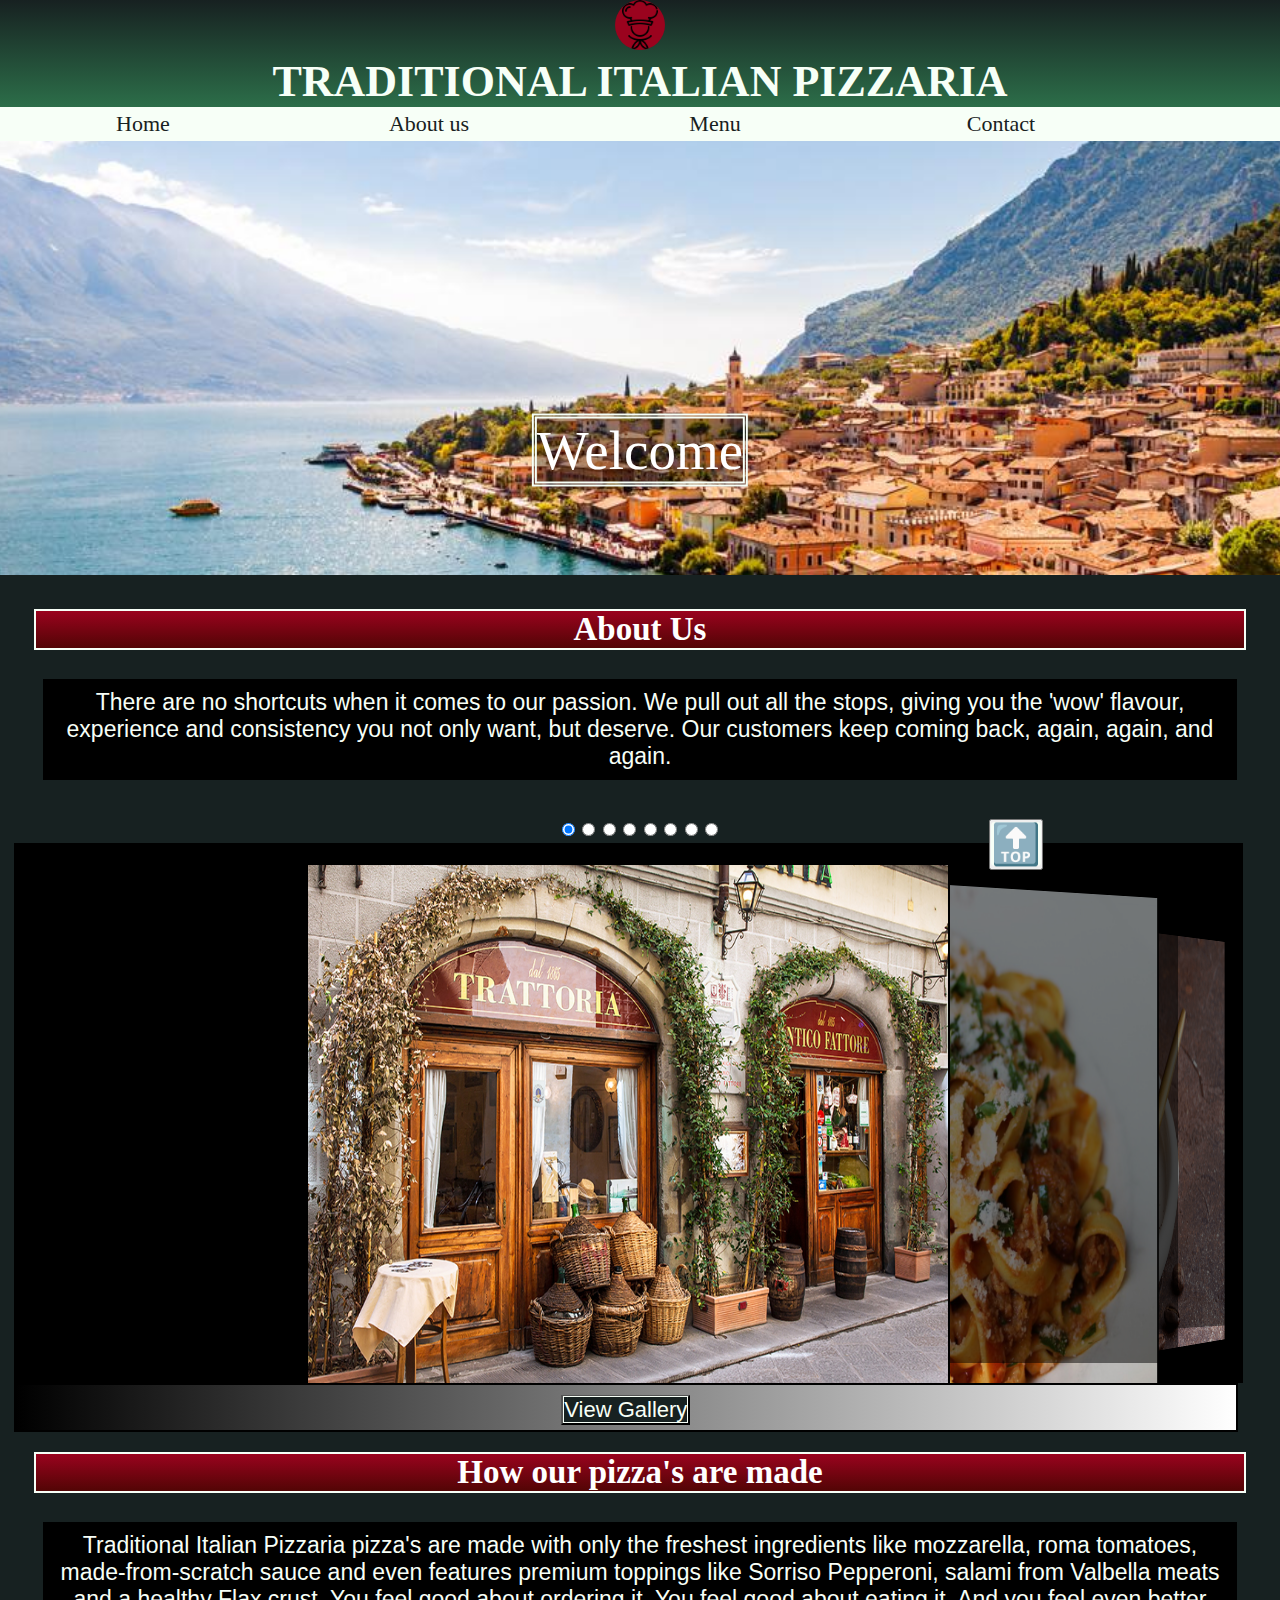
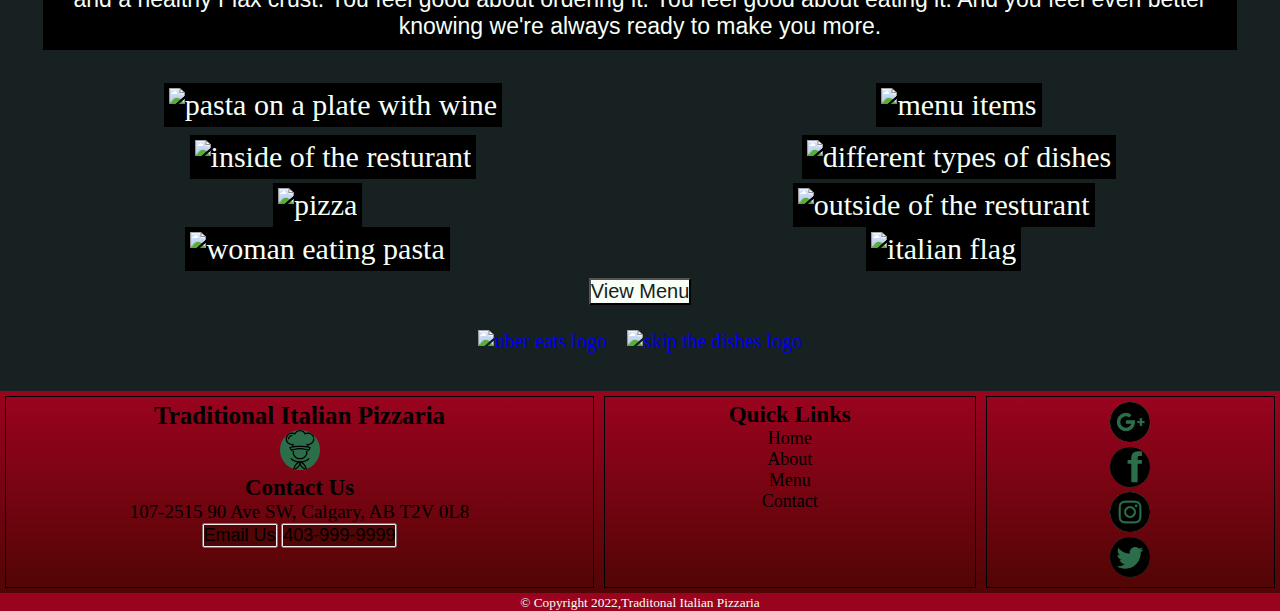
==== commit 8017ef07: "Added last min changes to the website" ====
--- a/index.html
+++ b/index.html
@@ -3,12 +3,17 @@
 <head>
     <meta charset="UTF-8">
     <meta http-equiv="X-UA-Compatible" content="IE=edge">
+    <meta name="description" content="Homepage">
+    <meta name="keywords" content="images, video, italy, fresh ingrediens, pizza, chef">
+    <meta name="author" content="Heddy">
     <meta name="viewport" content="width=device-width, initial-scale=1.0">
+    
     <title>Traditional Italian Resturant</title>
     <link rel="stylesheet" href="style/style.css">
 
 </head>
 <body>
+    <!--This is the header, it has a drop down menu-->
     <header id="topsection">
         <a href="/index.html"><img class="logo" src="images/chef.png" alt="logo"/></a><h1>TRADITIONAL ITALIAN PIZZARIA</h1>
     
@@ -22,21 +27,33 @@
             </ul>
         </div>
         
+    </div><!--this is the secound navbar for the desktop version of the website-->
+    <div id="navbar2">
+        <ul>
+            
+            <li> <a href="/index.html">Home</a> </li>
+            <li> <a href="/gallery.html">About us</a> </li>
+            <li> <a href="/menu.html">Menu</a> </li>
+            <li> <a href="/contact.html">Contact</a></li>
+            
+        </ul>
     </div>
 </header>
+<!--This is the parallax effect used for the website, I looked it up on W3school ! that website was very helpful. I saw this effect on another website before i though it looked pretty awesome.-->
     <div class="parallax">
         <div class="centertext">
             Welcome
         </div>
     </div>
-    
+<!--this is the beginning part of the description of the website-->
     <div class="description">
 
         <div>
             <h3>About Us</h3>
             <p> There are no shortcuts when it comes to our passion. We pull out all the stops, giving you the 'wow' flavour, experience and consistency you not only want, but deserve. Our customers keep coming back, again, again, and again.</p>
         </div>
-        
+<!--I added the carousel slideshow unto my website, I looked it up on google and there were many helpful websites on how to accomplish them. it wasen't easy it the beginning but i tried to follow the tutorial step by step and it turned out pretty good.
+the website i looked at was https://freefrontend.com/css-carousels/ -->
     <div>    
         <input type="radio" name="position" checked />
         <input type="radio" name="position" />
@@ -62,7 +79,7 @@
         <div class="gallerybutton">
             <button><a href="gallery.html">View Gallery</a></button>
         </div>
-
+<!--This is the menu/gallery picture area on my site, the class called extraimages is hidded in the mobile and desktop version but visible in desktop-->
         <div class="frontpagemenu">
             <div>
             <h3>How our pizza's are made </h3>
@@ -90,7 +107,7 @@
             </div>
         </div>
         
-
+<!--This section is for the uber eats logo and skip the dishes-->
         <div class="ordering">
         
         <a href="http://ubereats.com" target="_blank" rel="noopener noreferrer"> 
@@ -101,11 +118,11 @@
         </div> 
     </div>     
     </div>
-    <!---->
+    <!--I added a scroll to the top button to every page of my website-->
     <div class="scrolltothetop">
         <button> <a href="#topsection"> 🔝 </a></button>
     </div>
-
+<!--This is the Footer, I had a little trouble acctully making it look nice , but i looked up footer examples in google and that kinda help me to finish it.-->
     <footer>
         <div class="footergrid">
             <div class="griditem">
@@ -119,7 +136,7 @@
                 <button><a href="tel:+4039999999">403-999-9999</a></li></button>
             </ul>
             </div>
-
+<!--these are quick links that helps people to navigate the website-->
             <div class="griditem">
                 <h3>Quick Links</h3>
                 <ul>
@@ -130,6 +147,7 @@
                     
                 </ul>
             </div>
+            <!--these are the social media tags-->
             <div class="griditem">
                 <ul>
                     <li><a href="http://google.com" target="_blank" rel="noopener noreferrer"> <img src="/images/google-plus.png" alt="logo"> </a>
@@ -138,7 +156,7 @@
                     <li> <a href="http://twitter.com" target="_blank" rel="noopener noreferrer"> <img src="/images/twitter-sign.png" alt="logo"> </a> </li>
                 </ul>
             </div>
-        </div>
+        </div><!--this is the copyright statement-->
         <small>&copy; Copyright 2022,Traditonal Italian Pizzaria</small>
     </footer>
     
--- a/style/style.css
+++ b/style/style.css
@@ -8,6 +8,7 @@
   scroll-behavior: smooth;
 }
 
+/*This is the navbar/hamburger menu*/
 #menu {
   -webkit-user-select: none;
      -moz-user-select: none;
@@ -45,6 +46,7 @@
   text-decoration: none;
 }
 
+/* This is the header with the logo amd the second navbar for the desktop version*/
 header {
   color: #F7FFF7;
   position: relative;
@@ -62,6 +64,11 @@
   border-radius: 50%;
 }
 
+header #navbar2 {
+  display: none;
+}
+
+/* This is the Parallax effect i used for the website*/
 .parallax {
   height: 45vh;
   background-image: url(/images/italybackgroundimage.jpeg);
@@ -84,6 +91,7 @@
   border: #F7FFF7 5px double;
 }
 
+/*This is where the content is styled for the main page*/
 .description {
   background-color: #172121;
   font-size: 30px;
@@ -119,6 +127,7 @@
   background-color: darkgreen;
 }
 
+/* This is the picture Carousel for the front page, it was quite challeging*/
 main#carousel {
   -ms-grid-row: 1;
   -ms-grid-row-span: 1;
@@ -321,6 +330,7 @@
   text-align: center;
 }
 
+/*This is the footer*/
 footer {
   color: #F7FFF7;
   background-color: #9A031E;
@@ -356,7 +366,7 @@
 }
 
 .footergrid .griditem h3 {
-  font-size: 25px;
+  font-size: 20px;
   font-family: cursive;
 }
 
@@ -372,6 +382,7 @@
   background-color: #2C6E49;
 }
 
+/*This is the scroll to the top button*/
 .scrolltothetop {
   position: fixed;
   bottom: 30px;
@@ -395,6 +406,7 @@
   background-color: #2C6E49;
 }
 
+/*This is the picture grid for the images on the front page, i have extra images that only display on the desktop version*/
 .frontpagemenu .menugrid-container {
   display: -ms-grid;
   display: grid;
@@ -435,6 +447,7 @@
   font-size: 17px;
 }
 
+/* This is the Tablet Version of my website*/
 @media only screen and (min-width: 768px) {
   .ordering {
     margin: 16px;
@@ -443,6 +456,7 @@
     width: 33vw;
     height: 12vh;
   }
+  /* I adjusted the images size*/
   main#carousel {
     background-color: #f7fff7;
     width: 96vw;
@@ -470,6 +484,7 @@
   .scrolltothetop a {
     font-size: 40px;
   }
+  /*This is the footer*/
   .footergrid {
     width: 100vw;
     background-image: -webkit-gradient(linear, left top, left bottom, from(#9A031E), to(#520505));
@@ -511,6 +526,7 @@
     background-color: #172121;
     color: #F7FFF7;
   }
+  /*This is the header i changed the color a little bit*/
   header {
     font-size: 25px;
     background-image: -webkit-gradient(linear, left top, left bottom, from(#9A031E), to(#520505));
@@ -535,10 +551,12 @@
   }
 }
 
+/*This is the desktop verison of the website*/
 @media only screen and (min-width: 1200px) {
   .ordering img {
     width: 11vw;
   }
+  /* i adjusted the images and added the extra images for there is more content*/
   .frontpagemenu .extraimages {
     display: -ms-grid;
     display: grid;
@@ -581,35 +599,11 @@
   .gallerybutton a {
     font-size: 22px;
   }
+  /*This is the old navbar, and i set it to display none to hide it*/
   #menu {
-    font-size: 20px;
-    float: left;
-    display: block;
-    position: -webkit-sticky;
-    position: sticky;
-    padding-bottom: 12px;
-    padding-left: 30px;
-  }
-  #dropdown {
-    background-color: #F7FFF7;
-    padding: 3px;
-    position: absolute;
-    display: inline-block;
-  }
-  #dropdown ul {
-    margin: 0;
-    display: inline;
-  }
-  #dropdown li {
-    padding: 3px 150px;
-    z-index: 2;
-  }
-  #dropdown ul li {
-    display: inline-block;
-    -webkit-box-align: center;
-        -ms-flex-align: center;
-            align-items: center;
-  }
+    display: none;
+  }
+  /*This is the new navbar that is displayed only for the desktop version*/
   header {
     width: 100vw;
     background-image: -webkit-gradient(linear, left top, left bottom, from(#172121), to(#2C6E49));
@@ -619,6 +613,35 @@
   header .logo {
     background-color: #9A031E;
   }
+  header #navbar2 {
+    display: initial;
+    font-size: 25px;
+    width: 100vw;
+    text-align: center;
+  }
+  header #navbar2 ul {
+    position: absolute;
+    list-style-type: none;
+    margin: 0;
+    padding: 0;
+    background-color: #F7FFF7;
+    width: 100vw;
+  }
+  header #navbar2 li {
+    float: left;
+  }
+  header #navbar2 li a {
+    display: block;
+    color: #172121;
+    font-size: 22px;
+    padding: 4px 15px;
+    text-decoration: none;
+    width: 20vw;
+  }
+  header #navbar2 li a:hover {
+    background-color: #9A031E;
+  }
+  /*This is the footer*/
   .footergrid {
     width: 100vw;
   }
